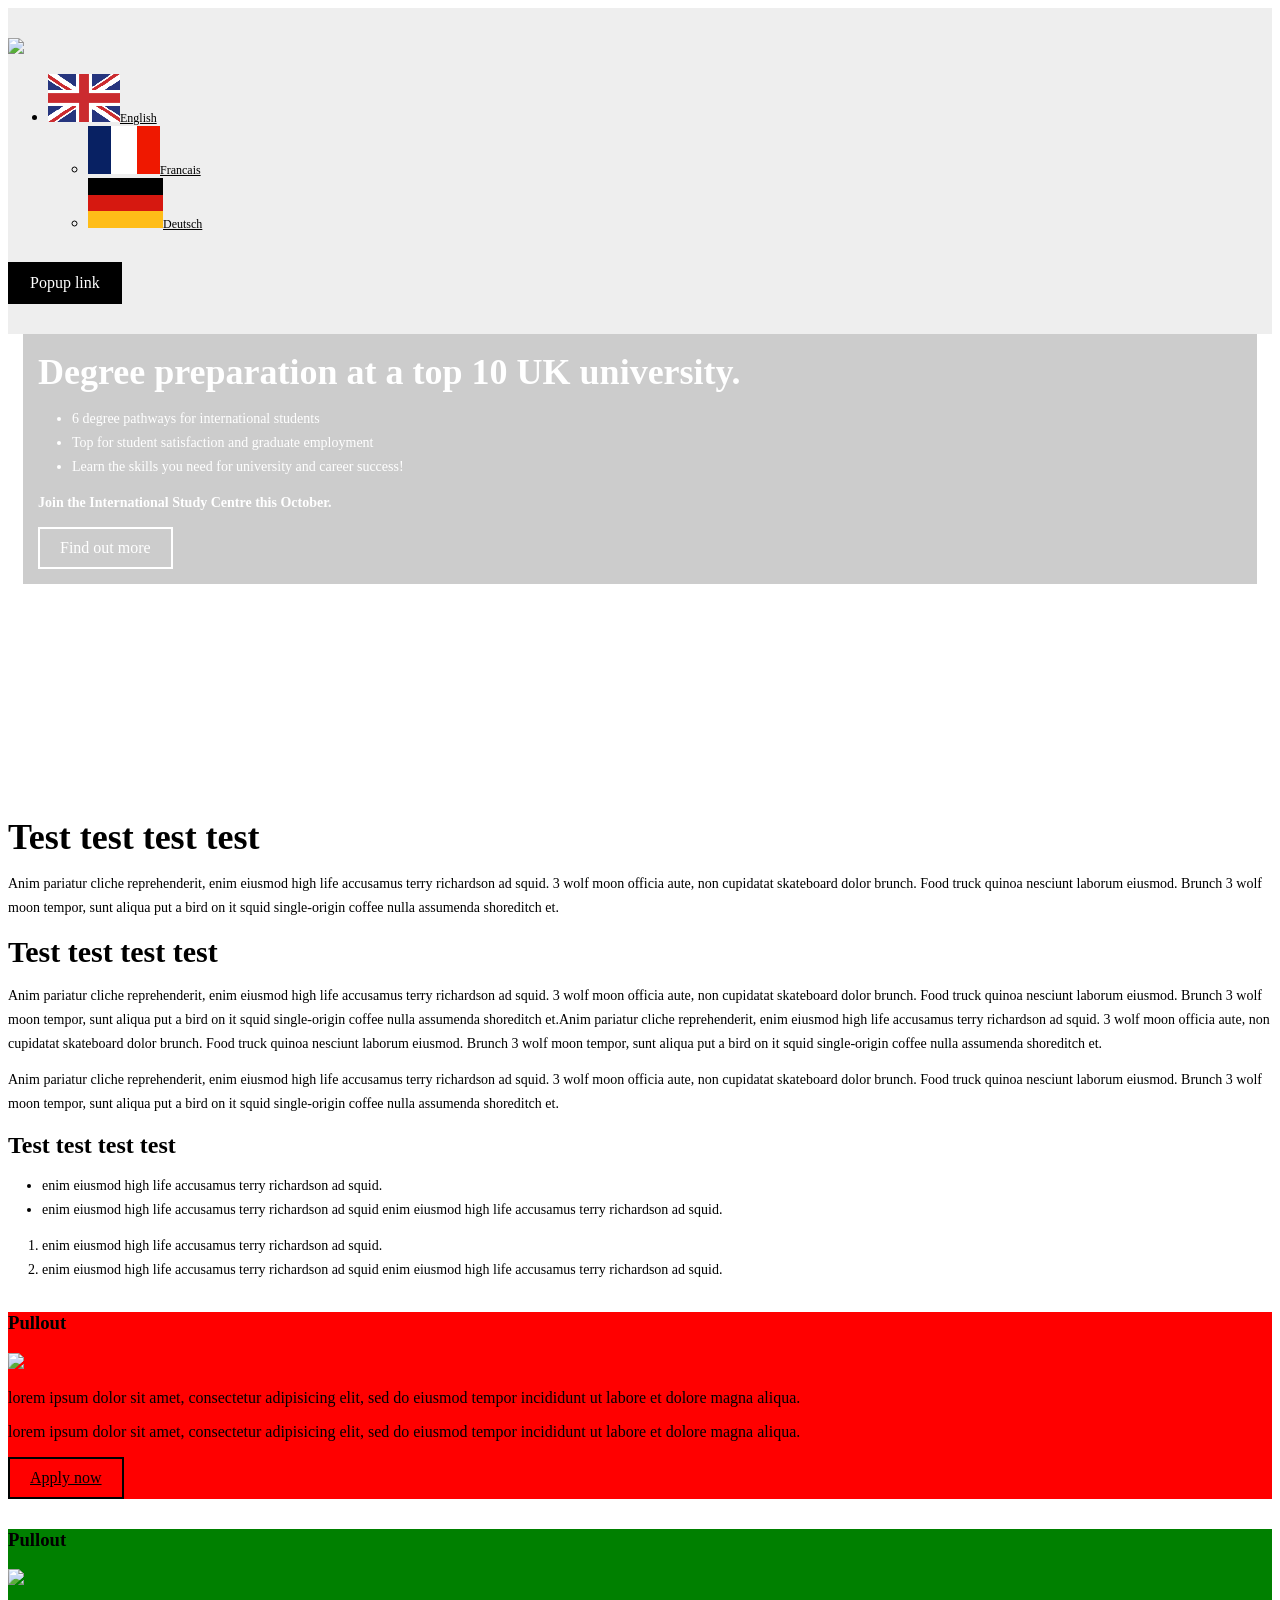
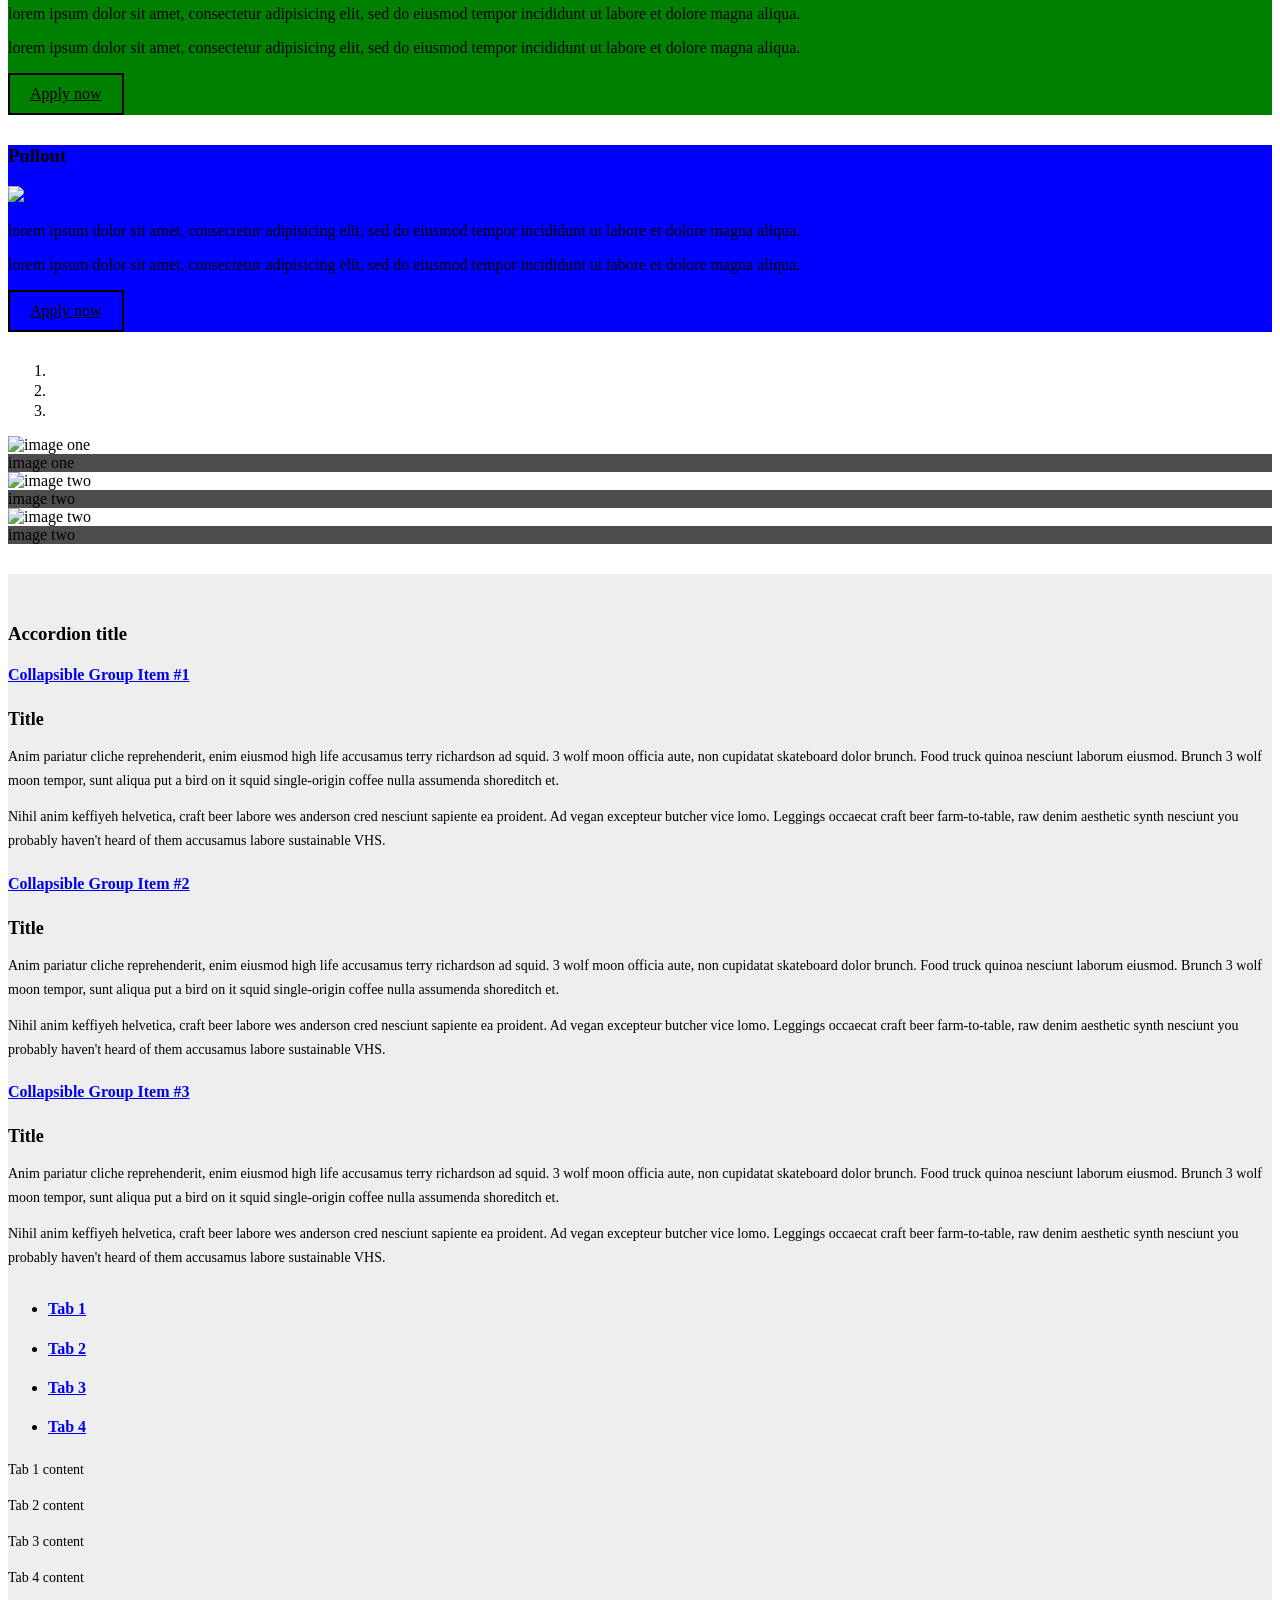
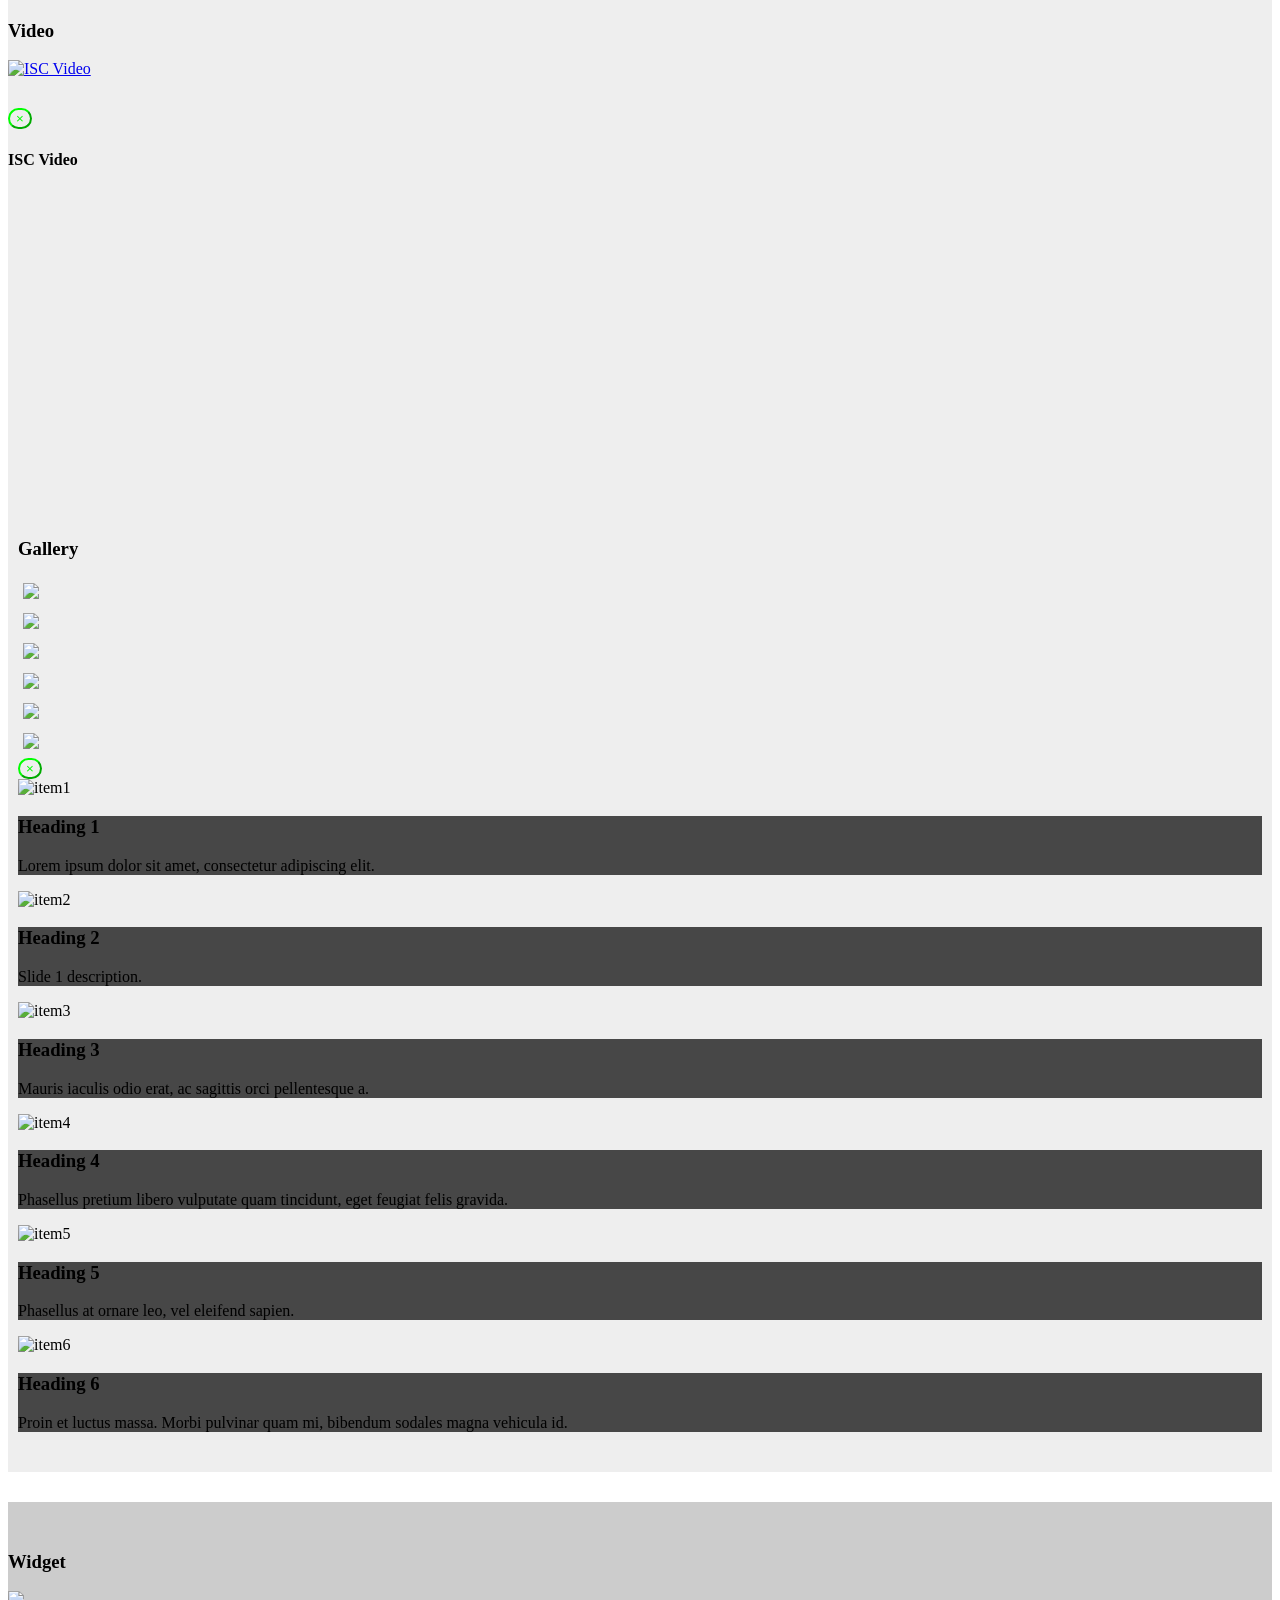
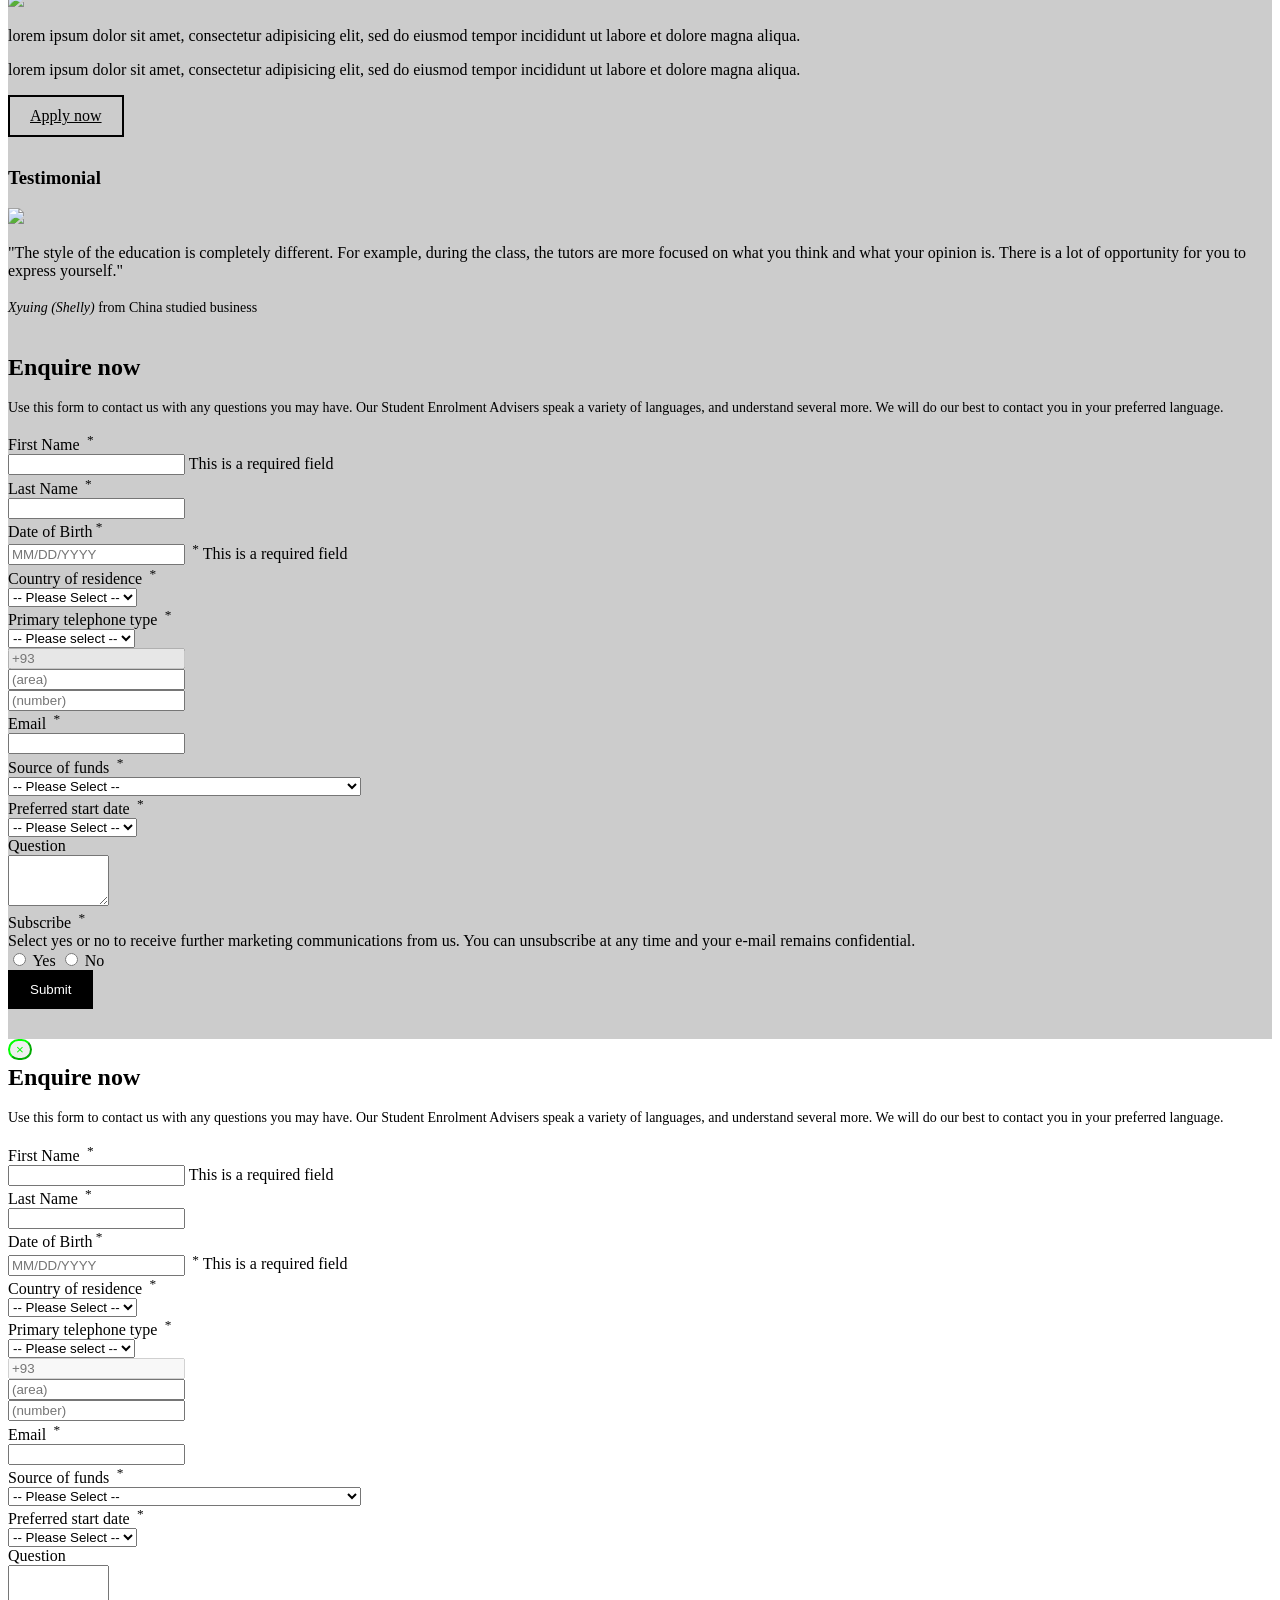
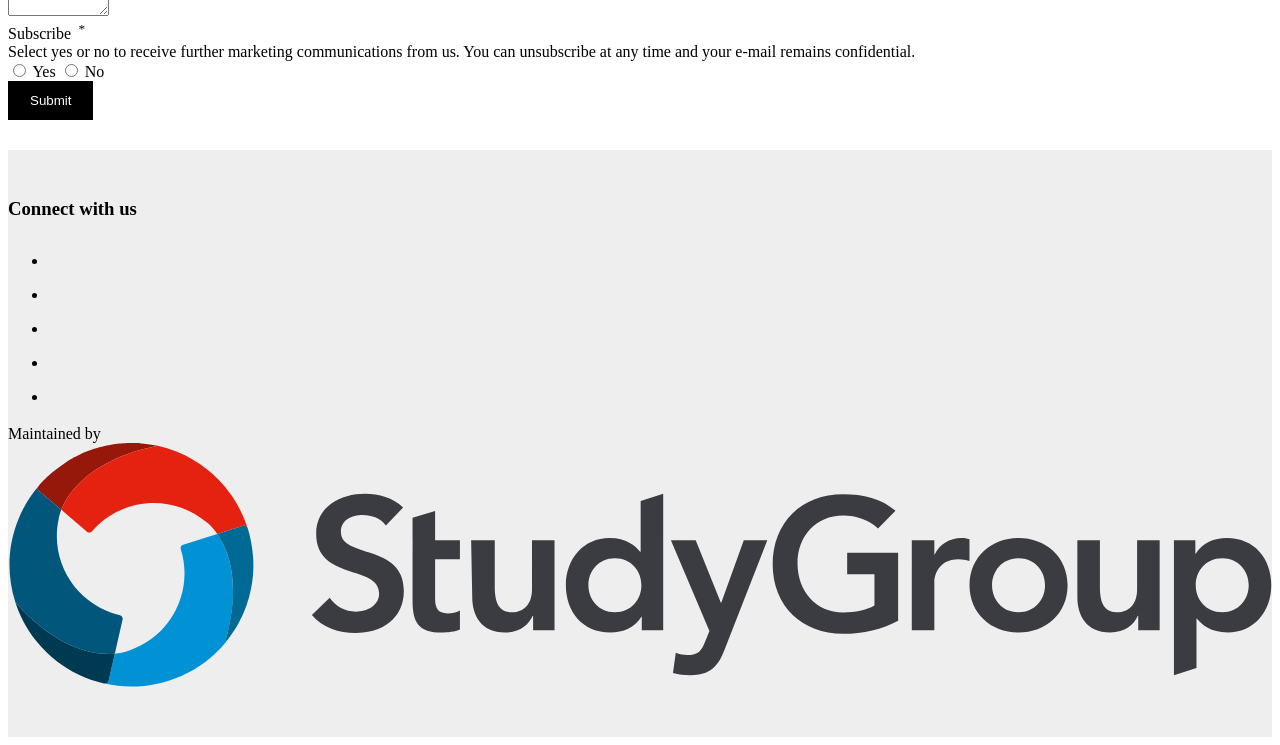
==== html/index.html @ 394cae19 "initial commit initial commit" ====
<!doctype html>
<html lang="en">
    <head>
        <title>University Website Framework</title>
        <meta http-equiv="Content-Type" content="text/html; charset=UTF-8">
        <meta http-equiv="X-UA-Compatible" content="IE=edge">
        <meta name="viewport" content="width=device-width, initial-scale=1.0, maximum-scale=1.0, user-scalable=no" />

        <link rel="shortcut icon" type="image/ico" href="/favicon.ico" />
        <link href="https://rawgit.com/gbunce-studygroup/glp_global/master/html/css/glp_global.css" media="all" rel="stylesheet" />
        <link href="css/glp_brand.css" media="all" rel="stylesheet" />

        <!-- FONT AWESOME -->
        <script src="https://use.fontawesome.com/c82455d3fe.js"></script>

        <!-- HTML5 Shim and Respond.js IE8 support of HTML5 elements and media queries -->
        <!-- WARNING: Respond.js doesn't work if you view the page via file:// -->
        <!--[if lt IE 9]>
          <script src="https://oss.maxcdn.com/libs/html5shiv/3.7.0/html5shiv.js"></script>
          <script src="https://oss.maxcdn.com/libs/respond.js/1.4.2/respond.min.js"></script>
        <![endif]-->
    </head>
    <body>
        <div id="pageBody">



<!-- HEADER COMPONENT START -->
<header>
    <div class="container">
        <div class="row">
            <div class="col-md-6">
                <!-- LOGO COMPONENT START -->
<div class="logo">
    <a href="/">
        <img src="http://placehold.it/250x100">
    </a>
</div>
<!-- LOGO COMPONENT END -->

            </div>
            <div class="col-md-6">
                <!-- LANGUAGE LINKS V2 COMPONENT START -->
<ul class="language_links_v2">
    <li class="dropdown">
        <a href="#" class="dropdown-toggle" data-toggle="dropdown" role="button" aria-expanded="false">
        	<img src="img/flags/eng.gif" alt="">English<span class="caret"></span>
        </a>
        <ul class="dropdown-menu" role="menu">
        	<li><a href="#"><img src="img/flags/fr.gif" alt="">Francais</a></li>
            <li><a href="#"> <img src="img/flags/deu.gif" alt="">Deutsch</a></li>
        </ul>
    </li>
</ul>
<!-- LANGUAGE LINKS V2 COMPONENT END -->
                
                <!--
                <div class="content_box">
                    <div class="button">
                        <a href="#form">Jump link</a>
                    </div>
                </div>
                -->

                <div class="content_box">
                    <div class="button">
                        <a href="#" data-toggle="modal" data-target=".form-popup">
                            Popup link
                        </a>
                    </div>
                </div>

            </div>
    	</div>
    </div>
</header>
<!-- HEADER COMPONENT END -->

<!-- HERO COMPONENT START -->
<div class="hero" style="background-image: url('http://placehold.it/1600x450');"> <!-- BACKGROUND IMAGE ADDED VIA SITECORE  -->
	<div class="container">
		<div class="row">
			<div class="col-md-12">
				<div class="hero_content">

    				<h1>Degree preparation at a top 10 UK university.</h1>
					<ul>
					    <li>6 degree pathways for international students</li>
					    <li>Top for student satisfaction and graduate employment</li>
					    <li>Learn the skills you need for university and career success!</li>
					</ul>
    				<p><strong>Join the International Study Centre this October.</strong></p>
					<div class="button">
					    <a href="#">Find out more</a>
					</div>

    			</div>
    		</div>
    	</div>
	</div>
</div>
<!-- HERO COMPONENT END -->

<div class="section one">
    <div class="container">

        <div class="row">
            <div class="col-md-12">
                <div class="content_box">
                    <h1>Test test test test</h1>
                    <p>Anim pariatur cliche reprehenderit, enim eiusmod high life accusamus terry richardson ad squid. 3 wolf moon officia aute, non cupidatat skateboard dolor brunch. Food truck quinoa nesciunt laborum eiusmod. Brunch 3 wolf moon tempor, sunt aliqua put a bird on it squid single-origin coffee nulla assumenda shoreditch et.</p>
                    <h2>Test test test test</h2>
                    <p>Anim pariatur cliche reprehenderit, enim eiusmod high life accusamus terry richardson ad squid. 3 wolf moon officia aute, non cupidatat skateboard dolor brunch. Food truck quinoa nesciunt laborum eiusmod. Brunch 3 wolf moon tempor, sunt aliqua put a bird on it squid single-origin coffee nulla assumenda shoreditch et.Anim pariatur cliche reprehenderit, enim eiusmod high life accusamus terry richardson ad squid. 3 wolf moon officia aute, non cupidatat skateboard dolor brunch. Food truck quinoa nesciunt laborum eiusmod. Brunch 3 wolf moon tempor, sunt aliqua put a bird on it squid single-origin coffee nulla assumenda shoreditch et.</p>
                    <p>Anim pariatur cliche reprehenderit, enim eiusmod high life accusamus terry richardson ad squid. 3 wolf moon officia aute, non cupidatat skateboard dolor brunch. Food truck quinoa nesciunt laborum eiusmod. Brunch 3 wolf moon tempor, sunt aliqua put a bird on it squid single-origin coffee nulla assumenda shoreditch et.</p>
                    <h3>Test test test test</h3>
                    <ul>
                        <li>enim eiusmod high life accusamus terry richardson ad squid.</li>
                        <li>enim eiusmod high life accusamus terry richardson ad squid enim eiusmod high life accusamus terry richardson ad squid.</li>
                    </ul>
                    <ol>
                        <li>enim eiusmod high life accusamus terry richardson ad squid.</li>
                        <li>enim eiusmod high life accusamus terry richardson ad squid enim eiusmod high life accusamus terry richardson ad squid.</li>
                    </ol>
                </div>
            </div>
        </div>

        <div class="row">
            <div class="col-md-4">
                <!-- WIDGET COMPONENT START -->
<div class="widget pullout">
    
        <h3>Pullout</h3> <!-- Option for content editors to choose heading tag -->
    
    
        <img src="http://placehold.it/720x400">
    
    
        <p>lorem ipsum dolor sit amet, consectetur adipisicing elit, sed do eiusmod tempor incididunt ut labore et dolore magna aliqua.</p> <p>lorem ipsum dolor sit amet, consectetur adipisicing elit, sed do eiusmod tempor incididunt ut labore et dolore magna aliqua.</p>
    
    
        <div class="button">
            <a href="#">Apply now</a>
        </div>
    
</div>
<!-- WIDGET COMPONENT END -->
                    
                    
                    
                    
                    
            </div>
            <div class="col-md-4">
                <!-- WIDGET COMPONENT START -->
<div class="widget pullout option2">
    
        <h3>Pullout</h3> <!-- Option for content editors to choose heading tag -->
    
    
        <img src="http://placehold.it/720x400">
    
    
        <p>lorem ipsum dolor sit amet, consectetur adipisicing elit, sed do eiusmod tempor incididunt ut labore et dolore magna aliqua.</p> <p>lorem ipsum dolor sit amet, consectetur adipisicing elit, sed do eiusmod tempor incididunt ut labore et dolore magna aliqua.</p>
    
    
        <div class="button">
            <a href="#">Apply now</a>
        </div>
    
</div>
<!-- WIDGET COMPONENT END -->
                    
                    
                    
                    
                    
            </div>
            <div class="col-md-4">
                <!-- WIDGET COMPONENT START -->
<div class="widget pullout option3">
    
        <h3>Pullout</h3> <!-- Option for content editors to choose heading tag -->
    
    
        <img src="http://placehold.it/720x400">
    
    
        <p>lorem ipsum dolor sit amet, consectetur adipisicing elit, sed do eiusmod tempor incididunt ut labore et dolore magna aliqua.</p> <p>lorem ipsum dolor sit amet, consectetur adipisicing elit, sed do eiusmod tempor incididunt ut labore et dolore magna aliqua.</p>
    
    
        <div class="button">
            <a href="#">Apply now</a>
        </div>
    
</div>
<!-- WIDGET COMPONENT END -->
                    
                    
                    
                    
                    
            </div>
        </div>
        <div class="row">
            <div class="col-md-12">
                <!-- CAROUSEL COMPONENT START -->
<div id="carousel" class="carousel slide" data-ride="carousel">
    <!-- Indicators -->
    <ol class="carousel-indicators">
        <li data-target="#carousel" data-slide-to="0" class="active"></li>
        <li data-target="#carousel" data-slide-to="1"></li>
        <li data-target="#carousel" data-slide-to="2"></li>
    </ol>

    <!-- Wrapper for slides -->
    <div class="carousel-inner" role="listbox">
        <div class="item active">
            <img src="http://placehold.it/1140x420" alt="image one">
            <div class="carousel-caption"><!-- Richtext field copy -->
                image one
            </div>
        </div>
        <div class="item">
            <img src="http://placehold.it/1140x420" alt="image two">
            <div class="carousel-caption"><!-- Richtext field copy -->
                image two
            </div>
        </div>
        <div class="item">
            <img src="http://placehold.it/1140x420" alt="image two">
            <div class="carousel-caption"><!-- Richtext field copy -->
                image two
            </div>
        </div>
    </div>

    <!-- Controls -->
    <a class="left carousel-control" href="#carousel" role="button" data-slide="prev"></a>
    <a class="right carousel-control" href="#carousel" role="button" data-slide="next"></a>
</div>
<!-- CAROUSEL COMPONENT END -->
            </div>
        </div>        
    </div> <!-- /container -->
</div> <!-- /section_one -->


<div class="section two">
    <div class="container">
        <div class="row">
            <div class="col-md-6">
                <!-- ACCORDION COMPONENT START -->
<div class="accordion">
    <div class="panel-group" role="tablist" aria-multiselectable="true">
        <div class="panel">
            <h3>Accordion title</h3>
            <div class="panel-heading" role="tab" id="headingOne">
                <div class="panel-title">
                    <h4>
                        <a class="collapsed" data-toggle="collapse" data-parent="#accordion" href="#collapseOne" aria-expanded="true" aria-controls="collapseOne">
                            Collapsible Group Item #1
                        </a>
                    </h4>
                </div>
            </div>
            <div id="collapseOne" class="panel-collapse collapse" role="tabpanel" aria-labelledby="headingOne">
                <div class="panel-body">
                    <h4>Title</h4>
                    <p>Anim pariatur cliche reprehenderit, enim eiusmod high life accusamus terry richardson ad squid. 3 wolf moon officia aute, non cupidatat skateboard dolor brunch. Food truck quinoa nesciunt laborum eiusmod. Brunch 3 wolf moon tempor, sunt aliqua put a bird on it squid single-origin coffee nulla assumenda shoreditch et.</p> 
                    <p>Nihil anim keffiyeh helvetica, craft beer labore wes anderson cred nesciunt sapiente ea proident. Ad vegan excepteur butcher vice lomo. Leggings occaecat craft beer farm-to-table, raw denim aesthetic synth nesciunt you probably haven't heard of them accusamus labore sustainable VHS.</p>
                </div>
            </div>
        </div>

        <div class="panel">
            <div class="panel-heading" role="tab" id="headingTwo">
                <div class="panel-title">
                    <h4>
                        <a class="collapsed" data-toggle="collapse" data-parent="#accordion" href="#collapseTwo" aria-expanded="false" aria-controls="collapseTwo">
                            Collapsible Group Item #2
                        </a>
                    </h4>
                </div>
            </div>
            <div id="collapseTwo" class="panel-collapse collapse" role="tabpanel" aria-labelledby="headingTwo">
                <div class="panel-body">
                    <h4>Title</h4>
                    <p>Anim pariatur cliche reprehenderit, enim eiusmod high life accusamus terry richardson ad squid. 3 wolf moon officia aute, non cupidatat skateboard dolor brunch. Food truck quinoa nesciunt laborum eiusmod. Brunch 3 wolf moon tempor, sunt aliqua put a bird on it squid single-origin coffee nulla assumenda shoreditch et.</p> 
                    <p>Nihil anim keffiyeh helvetica, craft beer labore wes anderson cred nesciunt sapiente ea proident. Ad vegan excepteur butcher vice lomo. Leggings occaecat craft beer farm-to-table, raw denim aesthetic synth nesciunt you probably haven't heard of them accusamus labore sustainable VHS.</p>
                </div>
            </div>
        </div>

        <div class="panel">
            <div class="panel-heading" role="tab" id="headingThree">
                <div class="panel-title">
                    <h4>
                        <a class="collapsed" data-toggle="collapse" data-parent="#accordion" href="#collapseThree" aria-expanded="false" aria-controls="collapseThree">
                            Collapsible Group Item #3
                        </a>
                    </h4>
                </div>
            </div>
            <div id="collapseThree" class="panel-collapse collapse" role="tabpanel" aria-labelledby="headingThree">
                <div class="panel-body">
                    <h4>Title</h4>
                    <p>Anim pariatur cliche reprehenderit, enim eiusmod high life accusamus terry richardson ad squid. 3 wolf moon officia aute, non cupidatat skateboard dolor brunch. Food truck quinoa nesciunt laborum eiusmod. Brunch 3 wolf moon tempor, sunt aliqua put a bird on it squid single-origin coffee nulla assumenda shoreditch et.</p> 
                    <p>Nihil anim keffiyeh helvetica, craft beer labore wes anderson cred nesciunt sapiente ea proident. Ad vegan excepteur butcher vice lomo. Leggings occaecat craft beer farm-to-table, raw denim aesthetic synth nesciunt you probably haven't heard of them accusamus labore sustainable VHS.</p>
                </div>
            </div>
        </div>
    </div>
</div>
<!-- ACCORDION COMPONENT END -->
                <!-- TABS COMPONENT START -->
<div class="tab_wrapper">
    <!-- Nav tabs -->
    <ul class="nav nav-tabs" role="tablist">
        <li role="presentation" class="active">
            <h4> <!-- Option for content editors to choose heading tag -->
                <a href="#home" aria-controls="home" role="tab" data-toggle="tab">Tab 1</a>
            </h4>
        </li>
        <li role="presentation">
            <h4> <!-- Option for content editors to choose heading tag -->
                <a href="#1" aria-controls="1" role="tab" data-toggle="tab">Tab 2</a>
            </h4>
        </li>
        <li role="presentation">
            <h4> <!-- Option for content editors to choose heading tag -->
                <a href="#2" aria-controls="2" role="tab" data-toggle="tab">Tab 3</a>
            </h4>
        </li>
        <li role="presentation">
            <h4> <!-- Option for content editors to choose heading tag -->
                <a href="#3" aria-controls="3" role="tab" data-toggle="tab">Tab 4</a>
            </h4>
        </li>
    </ul>
    <!-- Tab panes -->
    <div class="tab-content">
        <div role="tabpanel" class="tab-pane fade in active" id="home">
            <p>Tab 1 content</p> <!-- Richtext field copy -->
        </div>
        <div role="tabpanel" class="tab-pane fade" id="1">
            <p>Tab 2 content</p> <!-- Richtext field copy -->
        </div>
        <div role="tabpanel" class="tab-pane fade" id="2">
            <p>Tab 3 content</p> <!-- Richtext field copy -->
        </div>
        <div role="tabpanel" class="tab-pane fade" id="3">
            <p>Tab 4 content</p> <!-- Richtext field copy -->
        </div>
    </div>
</div>
<!-- TABS COMPONENT END -->
            </div>
            <div class="col-md-6">
                <!-- VIDEO COMPONENT START -->
<div class="video">
	<h3>Video</h3> <!-- Option for content editors to choose heading tag -->
	<a class="video" data-toggle="modal" data-target="#video" title="" href="#">
		<img title="ISC Video" src="http://placehold.it/800x400">
		<div class="playButton"></div>
	</a>
</div>
<!-- Modal -->
<div class="modal fade" id="video" tabindex="-1" role="dialog" aria-hidden="true">
	<div class="modal-dialog">
		<div class="modal-content">
			<div class="modal-header">
				<button type="button" class="close" data-dismiss="modal" aria-hidden="true">&times;</button>
				<h4 class="modal-title" id="myModalLabel">ISC Video</h4>
			</div>
			<div class="modal-body">
				<iframe width="100%" height="315" src="http://www.youtube.com/embed/ufsrgE0BYf0?rel=0" frameborder="0" allowfullscreen></iframe>
			</div>
		</div>
	</div>
</div>
<!-- VIDEO COMPONENT END -->
            </div>
        </div>
        <div class="row">
            <div class="col-md-12">
                <!-- GALLERY COMPONENT START -->
<div class="gallery">
    <h3>Gallery</h3> <!-- Option for content editors to choose heading tag -->
    <div class="row">
        <div class="col-md-6 col-sm-6 col-xs-6">
            <a data-slide-to="0" href="#imageGallery"><img data-target="#galleryModal" data-toggle="modal" src="http://placehold.it/370x260"></a>
        </div>
        <div class="col-md-6 col-sm-6 col-xs-6">
            <a data-slide-to="1" href="#imageGallery"><img data-target="#galleryModal" data-toggle="modal" src="http://placehold.it/370x260"></a>
        </div>
    </div>
    <div class="row">
        <div class="col-md-6 col-sm-6 col-xs-6">
            <a data-slide-to="2" href="#imageGallery"><img data-target="#galleryModal" data-toggle="modal" src="http://placehold.it/370x260"></a>
        </div>
        <div class="col-md-6 col-sm-6 col-xs-6">
            <a data-slide-to="3" href="#imageGallery"><img data-target="#galleryModal" data-toggle="modal" src="http://placehold.it/370x260"></a>
        </div>
    </div>
    <div class="row">
        <div class="col-md-6 col-sm-6 col-xs-6">
            <a data-slide-to="4" href="#imageGallery"><img data-target="#galleryModal" data-toggle="modal" src="http://placehold.it/370x260"></a>
        </div>
        <div class="col-md-6 col-sm-6 col-xs-6">
            <a data-slide-to="5" href="#imageGallery"><img data-target="#galleryModal" data-toggle="modal" src="http://placehold.it/370x260"></a>
        </div>
    </div>
	<div aria-hidden="true" aria-labelledby="myModalLabel" class="modal fade" id="galleryModal" role="dialog" tabindex="-1">
	    <div class="modal-dialog">
	        <div class="modal-content">
				<div class="modal-header">
					<button type="button" class="close" data-dismiss="modal" aria-hidden="true">&times;</button>
				</div>
	            <div class="modal-body">
	                <div class="carousel slide" data-interval="false" id="imageGallery">
	                    <div class="carousel-inner">
	                        <div class="item active">
	                            <img alt="item1" src="http://placehold.it/700x500">
	                            <div class="carousel-caption"><!-- Richtext field copy -->
	                                <h3>Heading 1</h3>
	                                <p>Lorem ipsum dolor sit amet, consectetur adipiscing elit.</p>
	                            </div>
	                        </div>
	                        <div class="item">
	                            <img alt="item2" src="http://placehold.it/700x500">
	                            <div class="carousel-caption"><!-- Richtext field copy -->
	                                <h3>Heading 2</h3>
	                                <p>Slide 1 description.</p>
	                            </div>
	                        </div>
	                        <div class="item">
	                            <img alt="item3" src="http://placehold.it/700x500">
	                            <div class="carousel-caption"><!-- Richtext field copy -->
	                                <h3>Heading 3</h3>
	                                <p>Mauris iaculis odio erat, ac sagittis orci pellentesque a. </p>
	                            </div>
	                        </div>
	                        <div class="item">
	                            <img alt="item4" src="http://placehold.it/700x500">
	                            <div class="carousel-caption"><!-- Richtext field copy -->
	                                <h3>Heading 4</h3>
	                                <p>Phasellus pretium libero vulputate quam tincidunt, eget feugiat felis gravida. </p>
	                            </div>
	                        </div>
	                        <div class="item">
	                            <img alt="item5" src="http://placehold.it/700x500">
	                            <div class="carousel-caption"><!-- Richtext field copy -->
	                                <h3>Heading 5</h3>
	                                <p>Phasellus at ornare leo, vel eleifend sapien. </p>
	                            </div>
	                        </div>
	                        <div class="item">
	                            <img alt="item6" src="http://placehold.it/700x500">
	                            <div class="carousel-caption"><!-- Richtext field copy -->
	                                <h3>Heading 6</h3>
	                                <p>Proin et luctus massa. Morbi pulvinar quam mi, bibendum sodales magna vehicula id. </p>
	                            </div>
	                        </div>
	                    </div> 
	                   <div class="controls">
	                         <a class="left carousel-control" data-slide="prev" href="#imageGallery" role="button"><i class="fa fa-angle-left" aria-hidden="true"></i></a> 
	                         <a class="right carousel-control" data-slide="next" href="#imageGallery" role="button"><i class="fa fa-angle-right" aria-hidden="true"></i></a> 
	                    </div>
	                </div>
	            </div>
	        </div>
	    </div>
	</div>
</div>
<!-- GALLERY COMPONENT END -->


            </div>
        </div>
    </div> <!-- /container -->
</div> <!-- /section_two close -->


<div class="section three">
    <div class="container">
        <div class="row">
            <div class="col-md-6">
                <!-- WIDGET COMPONENT START -->
<div class="widget ">
    
        <h3>Widget</h3> <!-- Option for content editors to choose heading tag -->
    
    
        <img src="http://placehold.it/720x400">
    
    
        <p>lorem ipsum dolor sit amet, consectetur adipisicing elit, sed do eiusmod tempor incididunt ut labore et dolore magna aliqua.</p> <p>lorem ipsum dolor sit amet, consectetur adipisicing elit, sed do eiusmod tempor incididunt ut labore et dolore magna aliqua.</p>
    
    
        <div class="button">
            <a href="#">Apply now</a>
        </div>
    
</div>
<!-- WIDGET COMPONENT END -->
                    
                    
                    
                    
                    
            </div>
            <div class="col-md-6">
                <!-- TESTIMONIAL COMPONENT START -->
<div class="testimonial">
    <h3>Testimonial</h3> <!-- Option for content editors to choose heading tag -->
    <img src="http://placehold.it/720x400">
    <div class="testimonial_content">
        <p>
            "The style of the education is completely different. For example, during the class, the tutors are more focused on what you think and what your opinion is. There is a lot of opportunity for you to express yourself."
        </p>
    </div>
    <div class="testimonial_info">
        <p>
            <em>Xyuing (Shelly)</em>
            from China studied business
        </p>
    </div>
</div>
<!-- TESTIMONIAL COMPONENT END -->
            </div>
        </div>
        <div class="row">
            <div class="col-md-12">
                <div class="form-horizontal" id="form" style="">
    <h3>Enquire now</h3>
    <p>Use this form to contact us with any questions you may have. Our Student Enrolment Advisers speak a variety of languages, and understand several more. We will do our best to contact you in your preferred language.</p>
    <div class="form-group has-error">
        <div class="col-md-5 control-label">
            <label for="firstName">First Name <sup class="required">&nbsp;*</sup></label>
        </div>
        <div class="col-md-7 controls">
            <input class="form-control required invalid" data-bind="field: Model.FirstName" data-sg-unique-elem-seq="1" id="firstName" maxlength="50" type="text">
            <span class="help-block validation-msg">This is a required field</span>
        </div>
    </div>
    <div class="form-group">
        <div class="col-md-5 control-label">
            <label for="lastName">Last Name <sup class="required">&nbsp;*</sup></label>
        </div>
        <div class="col-md-7 controls">
            <input class="form-control required" data-bind="field: Model.LastName" data-sg-unique-elem-seq="2" id="lastName" maxlength="50" type="text">
        </div>
    </div>
    <div class="form-group has-error">
        <div class="col-md-5 control-label">
            <label for="dateOfBirth">Date of Birth<sup class="required">&nbsp;*</sup></label>
        </div>
        <div class="col-md-7 controls">
            <div class="input-group date date-picker">
                <input id="dateOfBirth" name="date_of_birth" data-bind="field: Model.DateOfBirth" class="form-control datepicker required invalid" placeholder="MM/DD/YYYY" data-sg-unique-elem-seq="4" type="text">
                <label for="dateOfBirth" class="input-group-addon btn">
                    <span class="glyphicon glyphicon-calendar"></span>
                    <sup class="required">&nbsp;*</sup>
                </label>
                <span class="help-block validation-msg">This is a required field</span>
            </div>
        </div>
    </div>
    <div class="form-group">
        <div class="col-md-5 control-label">
            <label for="CountryOfResidence">Country of residence <sup class="required">&nbsp;*</sup></label>
        </div>
        <div class="col-md-7 controls">
            <select class="form-control required" data-bind="field: Model.Country, options: $root.ViewBag.Countries, optionsText: 'Name', optionsValue: 'Id', optionsCaption: sg.strings.pleaseSelectCaption" data-sg-unique-elem-seq="9" id="CountryOfResidence">
                <option value="">
                    -- Please Select --
                </option>
            </select>
        </div>
    </div>
    <div class="form-group">
        <div class="col-md-5 control-label">
            <label for="primaryPhoneType">Primary telephone type <sup class="required">&nbsp;*</sup></label>
        </div>
        <div class="col-md-7 controls">
            <select class="form-control required" data-bind="field: Model.PrimaryPhoneType" data-sg-unique-elem-seq="5" id="primaryPhoneType" name="primaryPhoneType">
                <option value="">
                    -- Please select --
                </option>
                <option value="Mobile">
                    Mobile
                </option>
                <option value="Landline">
                    Landline
                </option>
            </select>
        </div>
    </div>
    <div class="form-group" data-bind="visible: Model.PrimaryPhoneType() == 'Landline'" style="">
        <div class="col-md-5">
            <label class="control-label" for="telephoneNumber"></label>
        </div>
        <div class="col-md-7">
            <div class="row">
                <div class="col-sm-2">
                    <input class="form-control" data-bind="field: Model.TelephoneCountryCode" disabled="disabled" id="field-element-58" maxlength="6" type="text" placeholder="+93">
                </div>
                <div class="col-sm-2">
                    <input class="form-control" data-bind="field: Model.AreaCode, disable: Model.PrimaryPhoneType() == 'Mobile'" id="primaryPhoneAreaCode" name="primaryPhoneAreaCode" maxlength="10" placeholder="(area)" title="(area)" type="tel">
                </div>
                <div class="col-sm-8">
                    <input class="form-control required" data-bind="field: Model.TelephoneNumber" id="studentLandline" name="studentLandline" maxlength="30" placeholder="(number)" title="(number)" data-sg-unique-elem-seq="1" type="tel">
                </div>
            </div>
        </div>
    </div>
    <div class="form-group" data-bind="visible: Model.PrimaryPhoneType() == 'Mobile'" style="display:none;">
        <div class="col-md-5">
            <label class="control-label" for="studentMobile"></label>
        </div>
        <div class="col-md-7">
            <div class="row">
                <div class="col-sm-2">
                    <input class="form-control" data-bind="field: Model.TelephoneCountryCode" disabled="disabled" id="field-element-59" maxlength="6" type="text" placeholder="+93">
                </div>
                <div class="col-sm-10">
                    <input class="form-control required" data-bind="field: Model.TelephoneNumber" id="studentMobile" name="studentMobile" maxlength="30" placeholder="(number)" title="(number)" data-sg-unique-elem-seq="2" type="tel">
                </div>
            </div>
        </div>
    </div>
    <div class="form-group">
        <div class="col-md-5 control-label">
            <label for="email">Email <sup class="required">&nbsp;*</sup></label>
        </div>
        <div class="col-md-7 controls">
            <input class="form-control required" data-bind="field: Model.Email" data-sg-unique-elem-seq="3" id="email" maxlength="100" type="text">
        </div>
    </div>
    <div class="form-group">
        <div class="col-md-5 control-label">
            <label for="financialSupport">Source of funds <sup class="required">&nbsp;*</sup></label>
        </div>
        <div class="col-md-7 controls">
            <select class="form-control required" data-bind="field: Model.ResponsibleForFinancialSupport, options: ViewBag.ResponsibleForFinancialSupport, optionsText: 'name', optionsValue: 'value', optionsCaption: sg.strings.pleaseSelectCaption" id="financialSupport" name="financialSupport">
                <option value="">
                    -- Please Select --
                </option>
                <option value="Self or family funded">
                    I am self-funding or family-funded
                </option>
                <option value="Has scholarship or sponsorship">
                    I have a scholarship / sponsorship
                </option>
                <option value="Has sponsorship from government or organisation">
                    I have a sponsorship from a government or organisation
                </option>
                <option value="Expects to get scholarship from elsewhere">
                    I expect to get a scholarship from elsewhere
                </option>
                <option value="Not funded and seeking full scholarship">
                    I have no funding and am seeking a full scholarship
                </option>
            </select>
        </div>
    </div>
    <div class="form-group">
        <div class="col-md-5 control-label">
            <label for="preferredIntake">Preferred start date <sup class="required">&nbsp;*</sup></label>
        </div>
        <div class="col-md-7 controls">
            <select class="form-control required" data-bind="field: Model.PreferredIntake, options: ViewBag.PreferredIntakes, optionsText: 'name', optionsValue: 'value', optionsCaption: sg.strings.pleaseSelectCaption" id="preferredIntake" name="preferredIntake">
                <option value="">
                    -- Please Select --
                </option>
                <option value="Sep 2017">
                    September 2017
                </option>
                <option value="Jan 2018">
                    January 2018
                </option>
                <option value="Unsure">
                    Unsure
                </option>
            </select>
        </div>
    </div>
    <div class="form-group">
        <div class="col-md-5 control-label">
            <label for="question">Question</label>
        </div>
        <div class="col-md-7 controls">
            <textarea class="form-control" cols="10" data-bind="field: Model.Question, valueUpdate: 'afterkeydown'" id="question" maxlength="800" rows="3"></textarea>
        </div>
    </div>
    <div class="form-group">
        <div class="col-md-5 control-label">
            <label for="privacyPolicyYes">
                Subscribe
                <sup class="required">&nbsp;*</sup>
            </label>
        </div>

        <div class="col-md-7 controls">
            <label>
                <span>Select yes or no to receive further marketing communications from us. You can unsubscribe at any time and your e-mail remains confidential.</span>
            </label>
            <div>
                <label class="radio-inline">
                    <input id="privacyPolicyYes" data-bind="field: Model.NewsletterSubscribe" name="privacyPolicy" value="true" class="form-control required" data-sg-unique-elem-seq="4" type="radio">
                    Yes
                </label>
                <label class="radio-inline">
                    <input id="privacyPolicyNo" data-bind="field: Model.NewsletterSubscribe" name="privacyPolicy" value="false" class="form-control required" data-sg-unique-elem-seq="5" type="radio">
                    No
                </label>
            </div>
        </div>
    </div>
    <div class="form-group">
        <div class="col-md-5 control-label"></div>
        <div class="col-md-7 controls">
            <input id="submitEnquiryButton" type="button" value="Submit">
        </div>
    </div>
</div>
                <div aria-hidden="false" class="form-popup modal fade in">
    <div class="modal-dialog">
        <div class="modal-content">
            <div class="modal-body">
                <button class="close" data-dismiss="modal" type="button">×</button>
                <div class="form-horizontal" id="form" style="">
    <h3>Enquire now</h3>
    <p>Use this form to contact us with any questions you may have. Our Student Enrolment Advisers speak a variety of languages, and understand several more. We will do our best to contact you in your preferred language.</p>
    <div class="form-group has-error">
        <div class="col-md-5 control-label">
            <label for="firstName">First Name <sup class="required">&nbsp;*</sup></label>
        </div>
        <div class="col-md-7 controls">
            <input class="form-control required invalid" data-bind="field: Model.FirstName" data-sg-unique-elem-seq="1" id="firstName" maxlength="50" type="text">
            <span class="help-block validation-msg">This is a required field</span>
        </div>
    </div>
    <div class="form-group">
        <div class="col-md-5 control-label">
            <label for="lastName">Last Name <sup class="required">&nbsp;*</sup></label>
        </div>
        <div class="col-md-7 controls">
            <input class="form-control required" data-bind="field: Model.LastName" data-sg-unique-elem-seq="2" id="lastName" maxlength="50" type="text">
        </div>
    </div>
    <div class="form-group has-error">
        <div class="col-md-5 control-label">
            <label for="dateOfBirth">Date of Birth<sup class="required">&nbsp;*</sup></label>
        </div>
        <div class="col-md-7 controls">
            <div class="input-group date date-picker">
                <input id="dateOfBirth" name="date_of_birth" data-bind="field: Model.DateOfBirth" class="form-control datepicker required invalid" placeholder="MM/DD/YYYY" data-sg-unique-elem-seq="4" type="text">
                <label for="dateOfBirth" class="input-group-addon btn">
                    <span class="glyphicon glyphicon-calendar"></span>
                    <sup class="required">&nbsp;*</sup>
                </label>
                <span class="help-block validation-msg">This is a required field</span>
            </div>
        </div>
    </div>
    <div class="form-group">
        <div class="col-md-5 control-label">
            <label for="CountryOfResidence">Country of residence <sup class="required">&nbsp;*</sup></label>
        </div>
        <div class="col-md-7 controls">
            <select class="form-control required" data-bind="field: Model.Country, options: $root.ViewBag.Countries, optionsText: 'Name', optionsValue: 'Id', optionsCaption: sg.strings.pleaseSelectCaption" data-sg-unique-elem-seq="9" id="CountryOfResidence">
                <option value="">
                    -- Please Select --
                </option>
            </select>
        </div>
    </div>
    <div class="form-group">
        <div class="col-md-5 control-label">
            <label for="primaryPhoneType">Primary telephone type <sup class="required">&nbsp;*</sup></label>
        </div>
        <div class="col-md-7 controls">
            <select class="form-control required" data-bind="field: Model.PrimaryPhoneType" data-sg-unique-elem-seq="5" id="primaryPhoneType" name="primaryPhoneType">
                <option value="">
                    -- Please select --
                </option>
                <option value="Mobile">
                    Mobile
                </option>
                <option value="Landline">
                    Landline
                </option>
            </select>
        </div>
    </div>
    <div class="form-group" data-bind="visible: Model.PrimaryPhoneType() == 'Landline'" style="">
        <div class="col-md-5">
            <label class="control-label" for="telephoneNumber"></label>
        </div>
        <div class="col-md-7">
            <div class="row">
                <div class="col-sm-2">
                    <input class="form-control" data-bind="field: Model.TelephoneCountryCode" disabled="disabled" id="field-element-58" maxlength="6" type="text" placeholder="+93">
                </div>
                <div class="col-sm-2">
                    <input class="form-control" data-bind="field: Model.AreaCode, disable: Model.PrimaryPhoneType() == 'Mobile'" id="primaryPhoneAreaCode" name="primaryPhoneAreaCode" maxlength="10" placeholder="(area)" title="(area)" type="tel">
                </div>
                <div class="col-sm-8">
                    <input class="form-control required" data-bind="field: Model.TelephoneNumber" id="studentLandline" name="studentLandline" maxlength="30" placeholder="(number)" title="(number)" data-sg-unique-elem-seq="1" type="tel">
                </div>
            </div>
        </div>
    </div>
    <div class="form-group" data-bind="visible: Model.PrimaryPhoneType() == 'Mobile'" style="display:none;">
        <div class="col-md-5">
            <label class="control-label" for="studentMobile"></label>
        </div>
        <div class="col-md-7">
            <div class="row">
                <div class="col-sm-2">
                    <input class="form-control" data-bind="field: Model.TelephoneCountryCode" disabled="disabled" id="field-element-59" maxlength="6" type="text" placeholder="+93">
                </div>
                <div class="col-sm-10">
                    <input class="form-control required" data-bind="field: Model.TelephoneNumber" id="studentMobile" name="studentMobile" maxlength="30" placeholder="(number)" title="(number)" data-sg-unique-elem-seq="2" type="tel">
                </div>
            </div>
        </div>
    </div>
    <div class="form-group">
        <div class="col-md-5 control-label">
            <label for="email">Email <sup class="required">&nbsp;*</sup></label>
        </div>
        <div class="col-md-7 controls">
            <input class="form-control required" data-bind="field: Model.Email" data-sg-unique-elem-seq="3" id="email" maxlength="100" type="text">
        </div>
    </div>
    <div class="form-group">
        <div class="col-md-5 control-label">
            <label for="financialSupport">Source of funds <sup class="required">&nbsp;*</sup></label>
        </div>
        <div class="col-md-7 controls">
            <select class="form-control required" data-bind="field: Model.ResponsibleForFinancialSupport, options: ViewBag.ResponsibleForFinancialSupport, optionsText: 'name', optionsValue: 'value', optionsCaption: sg.strings.pleaseSelectCaption" id="financialSupport" name="financialSupport">
                <option value="">
                    -- Please Select --
                </option>
                <option value="Self or family funded">
                    I am self-funding or family-funded
                </option>
                <option value="Has scholarship or sponsorship">
                    I have a scholarship / sponsorship
                </option>
                <option value="Has sponsorship from government or organisation">
                    I have a sponsorship from a government or organisation
                </option>
                <option value="Expects to get scholarship from elsewhere">
                    I expect to get a scholarship from elsewhere
                </option>
                <option value="Not funded and seeking full scholarship">
                    I have no funding and am seeking a full scholarship
                </option>
            </select>
        </div>
    </div>
    <div class="form-group">
        <div class="col-md-5 control-label">
            <label for="preferredIntake">Preferred start date <sup class="required">&nbsp;*</sup></label>
        </div>
        <div class="col-md-7 controls">
            <select class="form-control required" data-bind="field: Model.PreferredIntake, options: ViewBag.PreferredIntakes, optionsText: 'name', optionsValue: 'value', optionsCaption: sg.strings.pleaseSelectCaption" id="preferredIntake" name="preferredIntake">
                <option value="">
                    -- Please Select --
                </option>
                <option value="Sep 2017">
                    September 2017
                </option>
                <option value="Jan 2018">
                    January 2018
                </option>
                <option value="Unsure">
                    Unsure
                </option>
            </select>
        </div>
    </div>
    <div class="form-group">
        <div class="col-md-5 control-label">
            <label for="question">Question</label>
        </div>
        <div class="col-md-7 controls">
            <textarea class="form-control" cols="10" data-bind="field: Model.Question, valueUpdate: 'afterkeydown'" id="question" maxlength="800" rows="3"></textarea>
        </div>
    </div>
    <div class="form-group">
        <div class="col-md-5 control-label">
            <label for="privacyPolicyYes">
                Subscribe
                <sup class="required">&nbsp;*</sup>
            </label>
        </div>

        <div class="col-md-7 controls">
            <label>
                <span>Select yes or no to receive further marketing communications from us. You can unsubscribe at any time and your e-mail remains confidential.</span>
            </label>
            <div>
                <label class="radio-inline">
                    <input id="privacyPolicyYes" data-bind="field: Model.NewsletterSubscribe" name="privacyPolicy" value="true" class="form-control required" data-sg-unique-elem-seq="4" type="radio">
                    Yes
                </label>
                <label class="radio-inline">
                    <input id="privacyPolicyNo" data-bind="field: Model.NewsletterSubscribe" name="privacyPolicy" value="false" class="form-control required" data-sg-unique-elem-seq="5" type="radio">
                    No
                </label>
            </div>
        </div>
    </div>
    <div class="form-group">
        <div class="col-md-5 control-label"></div>
        <div class="col-md-7 controls">
            <input id="submitEnquiryButton" type="button" value="Submit">
        </div>
    </div>
</div>
            </div>
        </div>
    </div>
</div>
            </div>
        </div>
    </div> <!-- /container -->
</div> <!-- /section_three close -->


<!-- FOOTER COMPONENT START -->
<footer>
	<div class="container">
	    <div class="row">
	        <div class="col-md-8">
	            <!-- SOCIAL MEDIA COMPONENT START -->
<div class="social_media_wrapper">
	<h3>Connect with us</h3> <!-- Option for content editors to choose heading tag -->
	<ul class="social_media">
		<li><a href="#"><i class="fa fa-facebook" aria-hidden="true"></i></a></li>
		<li><a href="#"><i class="fa fa-twitter" aria-hidden="true"></i></a></li>
		<li><a href="#"><i class="fa fa-instagram" aria-hidden="true"></i></a></li>
		<li><a href="#"><i class="fa fa-linkedin" aria-hidden="true"></i></a></li>
		<li><a href="#"><i class="fa fa-google-plus" aria-hidden="true"></i></a></li>
	</ul>
</div>
<!-- SOCIAL MEDIA COMPONENT END -->
	        </div>
	        <div class="col-md-4">
	            <!-- SG LOGO COMPONENT START -->
<div class="sg_logo">
	<p>
		Maintained by<!-- Richtext field copy --> 
		<a href="http://www.studygroup.com" target="_blank">
			<img src="img/sg_logo_colour.svg">
		</a>
	</p>
</div>
<!-- SG LOGO COMPONENT END -->
	        </div>
	    </div>    
	</div>
</footer>
<!-- FOOTER COMPONENT END -->



            <script src="https://code.jquery.com/jquery-1.7.2.min.js"></script>
            <script src="https://rawgit.com/gbunce-studygroup/glp_global/master/html/js/glp_global.js"></script>
            <script src="js/glp_brand.js"></script>
        </div> <!-- #pageBody close -->
    </body>
</html>
---- html/css/glp_brand.css ----
@font-face {
  font-family: 'font_regular';
  src: url("../fonts/custom_font/regular_font_file_name.eot");
  src: url("../fonts/custom_font/regular_font_file_name.eot#iefix") format("embedded-opentype"), url("../fonts/custom_font/regular_font_file_name.woff") format("woff");
}
@font-face {
  font-family: 'font_bold';
  src: url("../fonts/custom_font/bold_font_file_name.eot");
  src: url("../fonts/custom_font/bold_font_file_name.eot#iefix") format("embedded-opentype"), url("../fonts/custom_font/bold_font_file_name.woff") format("woff");
}
body {
  color: #000;
}

header {
  padding: 30px 0;
  background: #eee;
}
header .col-md-6.affix {
  -webkit-animation-name: slideInDown;
  -moz-animation-name: slideInDown;
  -o-animation-name: slideInDown;
  animation-name: slideInDown;
  -webkit-animation-duration: 1s;
  -moz-animation-duration: 1s;
  -o-animation-duration: 1s;
  animation-duration: 1s;
  -webkit-animation-fill-mode: both;
  -moz-animation-fill-mode: both;
  -o-animation-fill-mode: both;
  animation-fill-mode: both;
  background: #eee;
  box-shadow: 0 0 12px 0 rgba(0, 0, 0, 0.08);
}

.section {
  padding: 30px 0 0 0;
}
.section.one {
  background: #fff;
}
.section.two {
  background: #eee;
}
.section.three {
  background: #ccc;
}

footer {
  padding: 30px 0;
  background: #eee;
}

@-webkit-keyframes slideInDown {
  0% {
    opacity: 0;
    -webkit-transform: translateY(-2000px);
  }
  100% {
    -webkit-transform: translateY(0);
  }
}
@-moz-keyframes slideInDown {
  0% {
    opacity: 0;
    -moz-transform: translateY(-2000px);
  }
  100% {
    -moz-transform: translateY(0);
  }
}
@-o-keyframes slideInDown {
  0% {
    opacity: 0;
    -o-transform: translateY(-2000px);
  }
  100% {
    -o-transform: translateY(0);
  }
}
@keyframes slideInDown {
  0% {
    opacity: 0;
    transform: translateY(-2000px);
  }
  100% {
    transform: translateY(0);
  }
}
.slideInDown {
  -webkit-animation-name: slideInDown;
  -moz-animation-name: slideInDown;
  -o-animation-name: slideInDown;
  animation-name: slideInDown;
}

@-webkit-keyframes slideInUp {
  0% {
    opacity: 0;
    -webkit-transform: translateY(2000px);
  }
  100% {
    -webkit-transform: translateY(0);
  }
}
@-moz-keyframes slideInUp {
  0% {
    opacity: 0;
    -moz-transform: translateY(2000px);
  }
  100% {
    -moz-transform: translateY(0);
  }
}
@-o-keyframes slideInUp {
  0% {
    opacity: 0;
    -o-transform: translateY(2000px);
  }
  100% {
    -o-transform: translateY(0);
  }
}
@keyframes slideInUp {
  0% {
    opacity: 0;
    transform: translateY(2000px);
  }
  100% {
    transform: translateY(0);
  }
}
.slideInUp {
  -webkit-animation-name: slideInUp;
  -moz-animation-name: slideInUp;
  -o-animation-name: slideInUp;
  animation-name: slideInUp;
}

/* ACCORDION COMPONENT */
.accordion {
  margin: 0 0 30px 0;
}
.accordion .panel-group .panel .panel-body h1, .accordion .panel-group .panel .panel-body h2, .accordion .panel-group .panel .panel-body h3, .accordion .panel-group .panel .panel-body h4, .accordion .panel-group .panel .panel-body h5, .accordion .panel-group .panel .panel-body h6, .accordion .panel-group .panel .panel-body p, .accordion .panel-group .panel .panel-body ul, .accordion .panel-group .panel .panel-body ol {
  margin: 0 0 12px 0;
}
.accordion .panel-group .panel .panel-body h1 {
  font-size: 36px;
  line-height: 46px;
}
.accordion .panel-group .panel .panel-body h2 {
  font-size: 30px;
  line-height: 40px;
}
.accordion .panel-group .panel .panel-body h3 {
  font-size: 24px;
  line-height: 34px;
}
.accordion .panel-group .panel .panel-body h4 {
  font-size: 18px;
  line-height: 28px;
}
.accordion .panel-group .panel .panel-body h5 {
  font-size: 14px;
  line-height: 24px;
}
.accordion .panel-group .panel .panel-body h6 {
  font-size: 12px;
  line-height: 22px;
}
.accordion .panel-group .panel .panel-body p, .accordion .panel-group .panel .panel-body ul, .accordion .panel-group .panel .panel-body ol {
  font-size: 14px;
  line-height: 24px;
}
.accordion .panel-group .panel .panel-body ul, .accordion .panel-group .panel .panel-body ol {
  padding: 0 0 0 34px;
}
.accordion .panel-group .panel .panel-body a {
  color: lime;
  text-decoration: none;
}
.accordion .panel-group .panel .panel-body a:hover, .accordion .panel-group .panel .panel-body a:active, .accordion .panel-group .panel .panel-body a:focus {
  color: lime;
  text-decoration: underline;
}
.accordion .panel-group .panel .panel-body table tr {
  border-bottom: 1px solid #eee;
}
.accordion .panel-group .panel .panel-body table tr:nth-child(odd) {
  background: #eee;
}
.accordion .panel-group .panel .panel-body table tr th {
  color: #fff;
  background: #000;
}
.accordion .panel-group .panel .panel-body table.unstyled tr {
  border-bottom: 0;
}
.accordion .panel-group .panel .panel-body table.unstyled tr th {
  color: #000;
  background: none;
}
.accordion .panel-group .panel .panel-body .table_overflow {
  width: 100%;
  overflow-x: scroll;
}

/* CAROUSEL COMPONENT */
.carousel {
  margin: 0 0 30px 0;
}
.carousel .carousel-indicators li {
  margin: 2px;
}
.carousel .carousel-inner .item .carousel-caption {
  background: rgba(0, 0, 0, 0.7);
}

@media (max-width: 991px) {
  .carousel {
    margin: 0 0 30px 0;
  }
  .carousel .carousel-inner .item .carousel-caption {
    background: black;
  }
}
/* CONTENT BOX COMPONENT */
.content_box h1, .content_box h2, .content_box h3, .content_box h4, .content_box h5, .content_box h6, .content_box p, .content_box ul, .content_box ol {
  margin: 0 0 12px 0;
}
.content_box h1 {
  font-size: 36px;
  line-height: 46px;
}
.content_box h2 {
  font-size: 30px;
  line-height: 40px;
}
.content_box h3 {
  font-size: 24px;
  line-height: 34px;
}
.content_box h4 {
  font-size: 18px;
  line-height: 28px;
}
.content_box h5 {
  font-size: 14px;
  line-height: 24px;
}
.content_box h6 {
  font-size: 12px;
  line-height: 22px;
}
.content_box p, .content_box ul, .content_box ol {
  font-size: 14px;
  line-height: 24px;
}
.content_box ul, .content_box ol {
  padding: 0 0 0 34px;
}
.content_box a {
  color: lime;
  text-decoration: none;
}
.content_box a:hover, .content_box a:active, .content_box a:focus {
  color: lime;
  text-decoration: underline;
}
.content_box table tr {
  border-bottom: 1px solid #eee;
}
.content_box table tr:nth-child(odd) {
  background: #eee;
}
.content_box table tr th {
  color: #fff;
  background: #000;
}
.content_box table.unstyled tr {
  border-bottom: 0;
}
.content_box table.unstyled tr th {
  color: #000;
  background: none;
}
.content_box .table_overflow {
  width: 100%;
  overflow-x: scroll;
}
.section .content_box {
  margin: 0 0 30px 0;
}
.content_box .button a {
  border-style: solid;
  display: inline-block;
  text-align: center;
  padding: 10px 20px;
  -webkit-transition: all 0.4s ease;
  -moz-transition: all 0.4s ease;
  -ms-transition: all 0.4s ease;
  -o-transition: all 0.4s ease;
  transition: all 0.4s ease;
  background: #000;
  color: #fff;
  border: 2px solid #000;
}
.content_box .button a:active, .content_box .button a:focus {
  text-decoration: none;
  outline: 0;
}
.content_box .button a:hover {
  text-decoration: none;
  background: none;
  color: #000;
}

/* COOKIE BAR COMPONENT */
.cookie-bar {
  -webkit-animation-name: slideInUp;
  -moz-animation-name: slideInUp;
  -o-animation-name: slideInUp;
  animation-name: slideInUp;
  -webkit-animation-duration: 1s;
  -moz-animation-duration: 1s;
  -o-animation-duration: 1s;
  animation-duration: 1s;
  -webkit-animation-fill-mode: both;
  -moz-animation-fill-mode: both;
  -o-animation-fill-mode: both;
  animation-fill-mode: both;
  box-shadow: 0 0 12px 0 rgba(0, 0, 0, 0.08);
}
.cookie-bar .cookie-inner .col-a a.cookie {
  color: lime;
}
.cookie-bar .cookie-inner .col-a a.cookie:hover, .cookie-bar .cookie-inner .col-a a.cookie:active, .cookie-bar .cookie-inner .col-a a.cookie:focus {
  color: lime;
}
.cookie-bar .cookie-inner .col-b a.cookie-btn {
  border-style: solid;
  display: inline-block;
  text-align: center;
  padding: 10px 20px;
  -webkit-transition: all 0.4s ease;
  -moz-transition: all 0.4s ease;
  -ms-transition: all 0.4s ease;
  -o-transition: all 0.4s ease;
  transition: all 0.4s ease;
  background: none;
  color: #000;
  border: 2px solid #000;
}
.cookie-bar .cookie-inner .col-b a.cookie-btn:active, .cookie-bar .cookie-inner .col-b a.cookie-btn:focus {
  text-decoration: none;
  outline: 0;
}
.cookie-bar .cookie-inner .col-b a.cookie-btn:hover {
  text-decoration: none;
  background: #000;
  color: #fff;
}

/* FOOTER LINKS */
/* ENQUIRY FORM COMPONENT */
.form-horizontal h1, .form-horizontal h2, .form-horizontal h3, .form-horizontal h4, .form-horizontal h5, .form-horizontal h6, .form-horizontal p, .form-horizontal ul, .form-horizontal ol {
  margin: 0 0 12px 0;
}
.form-horizontal h1 {
  font-size: 36px;
  line-height: 46px;
}
.form-horizontal h2 {
  font-size: 30px;
  line-height: 40px;
}
.form-horizontal h3 {
  font-size: 24px;
  line-height: 34px;
}
.form-horizontal h4 {
  font-size: 18px;
  line-height: 28px;
}
.form-horizontal h5 {
  font-size: 14px;
  line-height: 24px;
}
.form-horizontal h6 {
  font-size: 12px;
  line-height: 22px;
}
.form-horizontal p, .form-horizontal ul, .form-horizontal ol {
  font-size: 14px;
  line-height: 24px;
}
.form-horizontal ul, .form-horizontal ol {
  padding: 0 0 0 34px;
}
.form-horizontal a {
  color: lime;
  text-decoration: none;
}
.form-horizontal a:hover, .form-horizontal a:active, .form-horizontal a:focus {
  color: lime;
  text-decoration: underline;
}
.form-horizontal table tr {
  border-bottom: 1px solid #eee;
}
.form-horizontal table tr:nth-child(odd) {
  background: #eee;
}
.form-horizontal table tr th {
  color: #fff;
  background: #000;
}
.form-horizontal table.unstyled tr {
  border-bottom: 0;
}
.form-horizontal table.unstyled tr th {
  color: #000;
  background: none;
}
.form-horizontal .table_overflow {
  width: 100%;
  overflow-x: scroll;
}
.form-horizontal .form-group .controls .date-picker .input-group-addon {
  color: #000;
}

#submitEnquiryButton {
  border-style: solid;
  display: inline-block;
  text-align: center;
  padding: 10px 20px;
  -webkit-transition: all 0.4s ease;
  -moz-transition: all 0.4s ease;
  -ms-transition: all 0.4s ease;
  -o-transition: all 0.4s ease;
  transition: all 0.4s ease;
  background: #000;
  color: #fff;
  border: 2px solid #000;
  margin: 0 0 30px 0;
}
#submitEnquiryButton:active, #submitEnquiryButton:focus {
  text-decoration: none;
  outline: 0;
}
#submitEnquiryButton:hover {
  text-decoration: none;
  background: none;
  color: #000;
}
#submitEnquiryButton:after {
  font-family: 'Glyphicons Halflings';
  font-size: 12px;
  content: "\e080";
  margin: 0 0 0 7px;
}

.modal.form-popup {
  background: #fff;
}

.datepicker .datepicker-days .table-condensed thead tr th.prev, .datepicker .datepicker-days .table-condensed thead tr th.next, .datepicker .datepicker-days .table-condensed thead tr th.dow,
.datepicker .datepicker-months .table-condensed thead tr th.prev,
.datepicker .datepicker-months .table-condensed thead tr th.next,
.datepicker .datepicker-months .table-condensed thead tr th.dow,
.datepicker .datepicker-years .table-condensed thead tr th.prev,
.datepicker .datepicker-years .table-condensed thead tr th.next,
.datepicker .datepicker-years .table-condensed thead tr th.dow {
  color: #000;
}
.datepicker .datepicker-days .table-condensed tbody tr td.day.active,
.datepicker .datepicker-months .table-condensed tbody tr td.day.active,
.datepicker .datepicker-years .table-condensed tbody tr td.day.active {
  background: #000;
}
.datepicker .datepicker-days .table-condensed tbody tr td.day.active:hover,
.datepicker .datepicker-months .table-condensed tbody tr td.day.active:hover,
.datepicker .datepicker-years .table-condensed tbody tr td.day.active:hover {
  background: #000;
}
.datepicker .datepicker-days .table-condensed tbody tr td.day.old,
.datepicker .datepicker-months .table-condensed tbody tr td.day.old,
.datepicker .datepicker-years .table-condensed tbody tr td.day.old {
  color: gray;
}
.datepicker .datepicker-days .table-condensed tbody tr td.day:hover,
.datepicker .datepicker-months .table-condensed tbody tr td.day:hover,
.datepicker .datepicker-years .table-condensed tbody tr td.day:hover {
  background: #eee;
}
.datepicker .datepicker-days .table-condensed tbody tr td span.month.active,
.datepicker .datepicker-days .table-condensed tbody tr td span.year.active,
.datepicker .datepicker-months .table-condensed tbody tr td span.month.active,
.datepicker .datepicker-months .table-condensed tbody tr td span.year.active,
.datepicker .datepicker-years .table-condensed tbody tr td span.month.active,
.datepicker .datepicker-years .table-condensed tbody tr td span.year.active {
  background: #000;
}
.datepicker .datepicker-days .table-condensed tbody tr td span.month.active:hover,
.datepicker .datepicker-days .table-condensed tbody tr td span.year.active:hover,
.datepicker .datepicker-months .table-condensed tbody tr td span.month.active:hover,
.datepicker .datepicker-months .table-condensed tbody tr td span.year.active:hover,
.datepicker .datepicker-years .table-condensed tbody tr td span.month.active:hover,
.datepicker .datepicker-years .table-condensed tbody tr td span.year.active:hover {
  background: #000;
}
.datepicker .datepicker-days .table-condensed tbody tr td span.month:hover,
.datepicker .datepicker-days .table-condensed tbody tr td span.year:hover,
.datepicker .datepicker-months .table-condensed tbody tr td span.month:hover,
.datepicker .datepicker-months .table-condensed tbody tr td span.year:hover,
.datepicker .datepicker-years .table-condensed tbody tr td span.month:hover,
.datepicker .datepicker-years .table-condensed tbody tr td span.year:hover {
  background: #eee;
}

/* GALLERY COMPONENT */
.gallery {
  margin: 0 0 30px 0;
  padding: 10px;
  /* GALLERY LIGHTBOX */
}
.gallery .row .col-md-6, .gallery .row .col-sm-6, .gallery .row .col-xs-6 {
  padding: 5px;
}
.gallery .row .col-md-6 a:after, .gallery .row .col-sm-6 a:after, .gallery .row .col-xs-6 a:after {
  color: #fff;
  -webkit-transition: all 0.4s ease;
  -moz-transition: all 0.4s ease;
  -ms-transition: all 0.4s ease;
  -o-transition: all 0.4s ease;
  transition: all 0.4s ease;
  background: rgba(0, 0, 0, 0.2);
}
.gallery .row .col-md-6 a:hover:after, .gallery .row .col-sm-6 a:hover:after, .gallery .row .col-xs-6 a:hover:after {
  background: rgba(0, 0, 0, 0.1);
}
.col-md-6 .gallery, .col-md-5 .gallery, .col-md-4 .gallery, .col-md-3 .gallery, .col-md-2 .gallery {
  padding: 10px;
  margin: 0 0 30px 0;
}
.col-md-6 .gallery .row .col-md-6, .col-md-6 .gallery .row .col-sm-6, .col-md-6 .gallery .row .col-xs-6, .col-md-5 .gallery .row .col-md-6, .col-md-5 .gallery .row .col-sm-6, .col-md-5 .gallery .row .col-xs-6, .col-md-4 .gallery .row .col-md-6, .col-md-4 .gallery .row .col-sm-6, .col-md-4 .gallery .row .col-xs-6, .col-md-3 .gallery .row .col-md-6, .col-md-3 .gallery .row .col-sm-6, .col-md-3 .gallery .row .col-xs-6, .col-md-2 .gallery .row .col-md-6, .col-md-2 .gallery .row .col-sm-6, .col-md-2 .gallery .row .col-xs-6 {
  padding: 5px;
}
.gallery .modal .modal-dialog .modal-content .modal-body {
  /* GALLERY CAROUSEL COMPONENT */
}
.gallery .modal .modal-dialog .modal-content .modal-body .carousel .carousel-inner .item .carousel-caption {
  color: #000;
}
.gallery .modal .modal-dialog .modal-content .modal-body .carousel .carousel-control i {
  color: lime;
  -webkit-transition: all 0.4s ease;
  -moz-transition: all 0.4s ease;
  -ms-transition: all 0.4s ease;
  -o-transition: all 0.4s ease;
  transition: all 0.4s ease;
}
.gallery .modal .modal-dialog .modal-content .modal-body .carousel .carousel-control:hover i {
  color: lime;
}

/* HERO COMPONENT */
.hero {
  height: 450px;
}
.section .hero {
  margin: 0 0 30px 0;
}
.hero:after {
  background: rgba(0, 0, 0, 0.2);
}
.hero .container {
  width: none;
}
.hero .container [class*=col] .hero_content {
  margin-left: 15px;
  margin-right: 15px;
}
.hero .container.position_left .row {
  margin-left: 0;
}
.hero .container.position_right .row {
  margin-right: 0;
}
.hero .container.position_left .row [class*=col], .hero .container.position_right .row [class*=col] {
  background: rgba(0, 0, 0, 0.2);
}
.hero .container [class*=col] .hero_content {
  background: rgba(0, 0, 0, 0.2);
  padding: 15px;
  margin-bottom: 30px;
}
.hero .container [class*=col] .hero_content h1, .hero .container [class*=col] .hero_content h2, .hero .container [class*=col] .hero_content h3, .hero .container [class*=col] .hero_content h4, .hero .container [class*=col] .hero_content h5, .hero .container [class*=col] .hero_content h6, .hero .container [class*=col] .hero_content p, .hero .container [class*=col] .hero_content ul, .hero .container [class*=col] .hero_content ol {
  margin: 0 0 12px 0;
}
.hero .container [class*=col] .hero_content h1 {
  font-size: 36px;
  line-height: 46px;
}
.hero .container [class*=col] .hero_content h2 {
  font-size: 30px;
  line-height: 40px;
}
.hero .container [class*=col] .hero_content h3 {
  font-size: 24px;
  line-height: 34px;
}
.hero .container [class*=col] .hero_content h4 {
  font-size: 18px;
  line-height: 28px;
}
.hero .container [class*=col] .hero_content h5 {
  font-size: 14px;
  line-height: 24px;
}
.hero .container [class*=col] .hero_content h6 {
  font-size: 12px;
  line-height: 22px;
}
.hero .container [class*=col] .hero_content p, .hero .container [class*=col] .hero_content ul, .hero .container [class*=col] .hero_content ol {
  font-size: 14px;
  line-height: 24px;
}
.hero .container [class*=col] .hero_content ul, .hero .container [class*=col] .hero_content ol {
  padding: 0 0 0 34px;
}
.hero .container [class*=col] .hero_content a {
  color: lime;
  text-decoration: none;
}
.hero .container [class*=col] .hero_content a:hover, .hero .container [class*=col] .hero_content a:active, .hero .container [class*=col] .hero_content a:focus {
  color: lime;
  text-decoration: underline;
}
.hero .container [class*=col] .hero_content table tr {
  border-bottom: 1px solid #eee;
}
.hero .container [class*=col] .hero_content table tr:nth-child(odd) {
  background: #eee;
}
.hero .container [class*=col] .hero_content table tr th {
  color: #fff;
  background: #000;
}
.hero .container [class*=col] .hero_content table.unstyled tr {
  border-bottom: 0;
}
.hero .container [class*=col] .hero_content table.unstyled tr th {
  color: #000;
  background: none;
}
.hero .container [class*=col] .hero_content .table_overflow {
  width: 100%;
  overflow-x: scroll;
}
.hero .container [class*=col] .hero_content h1, .hero .container [class*=col] .hero_content h2, .hero .container [class*=col] .hero_content h3, .hero .container [class*=col] .hero_content h4, .hero .container [class*=col] .hero_content h5, .hero .container [class*=col] .hero_content h6, .hero .container [class*=col] .hero_content p, .hero .container [class*=col] .hero_content ul, .hero .container [class*=col] .hero_content ol, .hero .container [class*=col] .hero_content small {
  color: #fff;
}
.hero .container [class*=col] .hero_content .button a {
  border-style: solid;
  display: inline-block;
  text-align: center;
  padding: 10px 20px;
  -webkit-transition: all 0.4s ease;
  -moz-transition: all 0.4s ease;
  -ms-transition: all 0.4s ease;
  -o-transition: all 0.4s ease;
  transition: all 0.4s ease;
  background: none;
  color: #000;
  border: 2px solid #000;
  background: auto;
  color: #fff;
  border-width: auto;
  border-color: #fff;
  border-radius: auto;
}
.hero .container [class*=col] .hero_content .button a:active, .hero .container [class*=col] .hero_content .button a:focus {
  text-decoration: none;
  outline: 0;
}
.hero .container [class*=col] .hero_content .button a:hover {
  text-decoration: none;
  background: #000;
  color: #fff;
}
.hero .container [class*=col] .hero_content .button a:hover, .hero .container [class*=col] .hero_content .button a:active, .hero .container [class*=col] .hero_content .button a:focus {
  background: #fff;
  color: #000;
  border-color: #fff;
}

@media (max-width: 991px) {
  .hero {
    max-width: 1600px;
    margin: 0 auto;
    min-height: auto;
    height: auto;
    background-size: 170%;
    background-color: black;
  }
  .hero .image_size_placeholder {
    background: rgba(0, 0, 0, 0.2);
    padding: 47.92332% 0 0;
  }
  .hero .container .row [class*=col] .hero_content,
  .hero .container.position_left .row [class*=col] .hero_content,
  .hero .container.position_right .row [class*=col] .hero_content {
    background: black;
    padding: 20px;
  }
  .hero .container.position_left .row {
    margin-left: -15px;
  }
  .hero .container.position_right .row {
    margin-right: -15px;
  }
  .hero .container [class*=col] .hero_content {
    margin-bottom: 0;
  }
}
/* LANGUAGE LINKS COMPONENT */
.language_links_v2 {
  margin-bottom: 30px;
}
.language_links_v2 li a {
  color: #000;
  font-size: 12px;
}
.language_links_v2 li a:hover, .language_links_v2 li a:active, .language_links_v2 li a:focus {
  color: #000;
}
.language_links_v2 li ul li a, .language_links_v2 li ul li a:hover {
  color: #000;
}

/* MAIN LOGO COMPONENT */
.logo {
  margin: 0;
}
.logo img {
  max-width: none;
}

@media (max-width: 991px) {
  .logo {
    margin: 0 0 20px 0;
  }
}
/* MAP COMPONENT */
.map {
  margin: 0 0 30px 0;
}

/* SG LOGO COMPONENT */
/* SOCIAL MEDIA COMPONENT */
.social_media_wrapper .social_media li {
  margin-right: 15px;
}
.social_media_wrapper .social_media li a {
  font-size: 30px;
  -webkit-transition: all 0.4s ease;
  -moz-transition: all 0.4s ease;
  -ms-transition: all 0.4s ease;
  -o-transition: all 0.4s ease;
  transition: all 0.4s ease;
}
.social_media_wrapper .social_media li a:hover, .social_media_wrapper .social_media li a:active, .social_media_wrapper .social_media li a:focus {
  opacity: 0.8;
}

@media (max-width: 991px) {
  .social_media_wrapper {
    margin: 0 0 30px 0;
  }
  .social_media_wrapper .social_media li {
    margin: 0 7px;
  }
}
/* TABS WIDGET COMPONENT */
.tab_wrapper {
  margin: 0 0 30px 0;
}
.tab_wrapper .tab-content .tab-pane h1, .tab_wrapper .tab-content .tab-pane h2, .tab_wrapper .tab-content .tab-pane h3, .tab_wrapper .tab-content .tab-pane h4, .tab_wrapper .tab-content .tab-pane h5, .tab_wrapper .tab-content .tab-pane h6, .tab_wrapper .tab-content .tab-pane p, .tab_wrapper .tab-content .tab-pane ul, .tab_wrapper .tab-content .tab-pane ol {
  margin: 0 0 12px 0;
}
.tab_wrapper .tab-content .tab-pane h1 {
  font-size: 36px;
  line-height: 46px;
}
.tab_wrapper .tab-content .tab-pane h2 {
  font-size: 30px;
  line-height: 40px;
}
.tab_wrapper .tab-content .tab-pane h3 {
  font-size: 24px;
  line-height: 34px;
}
.tab_wrapper .tab-content .tab-pane h4 {
  font-size: 18px;
  line-height: 28px;
}
.tab_wrapper .tab-content .tab-pane h5 {
  font-size: 14px;
  line-height: 24px;
}
.tab_wrapper .tab-content .tab-pane h6 {
  font-size: 12px;
  line-height: 22px;
}
.tab_wrapper .tab-content .tab-pane p, .tab_wrapper .tab-content .tab-pane ul, .tab_wrapper .tab-content .tab-pane ol {
  font-size: 14px;
  line-height: 24px;
}
.tab_wrapper .tab-content .tab-pane ul, .tab_wrapper .tab-content .tab-pane ol {
  padding: 0 0 0 34px;
}
.tab_wrapper .tab-content .tab-pane a {
  color: lime;
  text-decoration: none;
}
.tab_wrapper .tab-content .tab-pane a:hover, .tab_wrapper .tab-content .tab-pane a:active, .tab_wrapper .tab-content .tab-pane a:focus {
  color: lime;
  text-decoration: underline;
}
.tab_wrapper .tab-content .tab-pane table tr {
  border-bottom: 1px solid #eee;
}
.tab_wrapper .tab-content .tab-pane table tr:nth-child(odd) {
  background: #eee;
}
.tab_wrapper .tab-content .tab-pane table tr th {
  color: #fff;
  background: #000;
}
.tab_wrapper .tab-content .tab-pane table.unstyled tr {
  border-bottom: 0;
}
.tab_wrapper .tab-content .tab-pane table.unstyled tr th {
  color: #000;
  background: none;
}
.tab_wrapper .tab-content .tab-pane .table_overflow {
  width: 100%;
  overflow-x: scroll;
}

/* TESTIMONIAL COMPONENT */
.testimonial {
  margin: 0 0 30px 0;
}
.testimonial .testimonial_info h1, .testimonial .testimonial_info h2, .testimonial .testimonial_info h3, .testimonial .testimonial_info h4, .testimonial .testimonial_info h5, .testimonial .testimonial_info h6, .testimonial .testimonial_info p, .testimonial .testimonial_info ul, .testimonial .testimonial_info ol {
  margin: 0 0 12px 0;
}
.testimonial .testimonial_info h1 {
  font-size: 36px;
  line-height: 46px;
}
.testimonial .testimonial_info h2 {
  font-size: 30px;
  line-height: 40px;
}
.testimonial .testimonial_info h3 {
  font-size: 24px;
  line-height: 34px;
}
.testimonial .testimonial_info h4 {
  font-size: 18px;
  line-height: 28px;
}
.testimonial .testimonial_info h5 {
  font-size: 14px;
  line-height: 24px;
}
.testimonial .testimonial_info h6 {
  font-size: 12px;
  line-height: 22px;
}
.testimonial .testimonial_info p, .testimonial .testimonial_info ul, .testimonial .testimonial_info ol {
  font-size: 14px;
  line-height: 24px;
}
.testimonial .testimonial_info ul, .testimonial .testimonial_info ol {
  padding: 0 0 0 34px;
}
.testimonial .testimonial_info a {
  color: lime;
  text-decoration: none;
}
.testimonial .testimonial_info a:hover, .testimonial .testimonial_info a:active, .testimonial .testimonial_info a:focus {
  color: lime;
  text-decoration: underline;
}
.testimonial .testimonial_info table tr {
  border-bottom: 1px solid #eee;
}
.testimonial .testimonial_info table tr:nth-child(odd) {
  background: #eee;
}
.testimonial .testimonial_info table tr th {
  color: #fff;
  background: #000;
}
.testimonial .testimonial_info table.unstyled tr {
  border-bottom: 0;
}
.testimonial .testimonial_info table.unstyled tr th {
  color: #000;
  background: none;
}
.testimonial .testimonial_info .table_overflow {
  width: 100%;
  overflow-x: scroll;
}

/* VIDEO COMPONENT */
.video {
  margin: 0 0 30px 0;
}

/* VIDEO LIGHTBOX */
.modal-backdrop {
  background: #fff;
  opacity: 0.9 !important;
}

.modal .modal-dialog .modal-content .modal-header .close,
.modal .modal-dialog .modal-content .modal-body .close {
  color: lime;
  border-color: lime;
  border-radius: 20px;
  border-width: 2px;
  -webkit-transition: all 0.4s ease;
  -moz-transition: all 0.4s ease;
  -ms-transition: all 0.4s ease;
  -o-transition: all 0.4s ease;
  transition: all 0.4s ease;
}
.modal .modal-dialog .modal-content .modal-header .close:hover, .modal .modal-dialog .modal-content .modal-header .close:focus, .modal .modal-dialog .modal-content .modal-header .close:active,
.modal .modal-dialog .modal-content .modal-body .close:hover,
.modal .modal-dialog .modal-content .modal-body .close:focus,
.modal .modal-dialog .modal-content .modal-body .close:active {
  color: lime;
  border-color: lime;
}
.modal .modal-dialog .modal-content .modal-header .modal-title,
.modal .modal-dialog .modal-content .modal-body .modal-title {
  color: #000;
}

.widget {
  margin: 0 0 30px 0;
}
.widget .button a {
  border-style: solid;
  display: inline-block;
  text-align: center;
  padding: 10px 20px;
  -webkit-transition: all 0.4s ease;
  -moz-transition: all 0.4s ease;
  -ms-transition: all 0.4s ease;
  -o-transition: all 0.4s ease;
  transition: all 0.4s ease;
  background: none;
  color: #000;
  border: 2px solid #000;
}
.widget .button a:active, .widget .button a:focus {
  text-decoration: none;
  outline: 0;
}
.widget .button a:hover {
  text-decoration: none;
  background: #000;
  color: #fff;
}

.pullout {
  margin: 0 0 30px 0;
  background: red;
}
.pullout .button a {
  border-style: solid;
  display: inline-block;
  text-align: center;
  padding: 10px 20px;
  -webkit-transition: all 0.4s ease;
  -moz-transition: all 0.4s ease;
  -ms-transition: all 0.4s ease;
  -o-transition: all 0.4s ease;
  transition: all 0.4s ease;
  background: none;
  color: #000;
  border: 2px solid #000;
}
.pullout .button a:active, .pullout .button a:focus {
  text-decoration: none;
  outline: 0;
}
.pullout .button a:hover {
  text-decoration: none;
  background: #000;
  color: #fff;
}
.pullout.option2 {
  background: green;
}
.pullout.option3 {
  background: blue;
}

@media (max-width: 991px) {
  header {
    padding: 20px;
  }
}
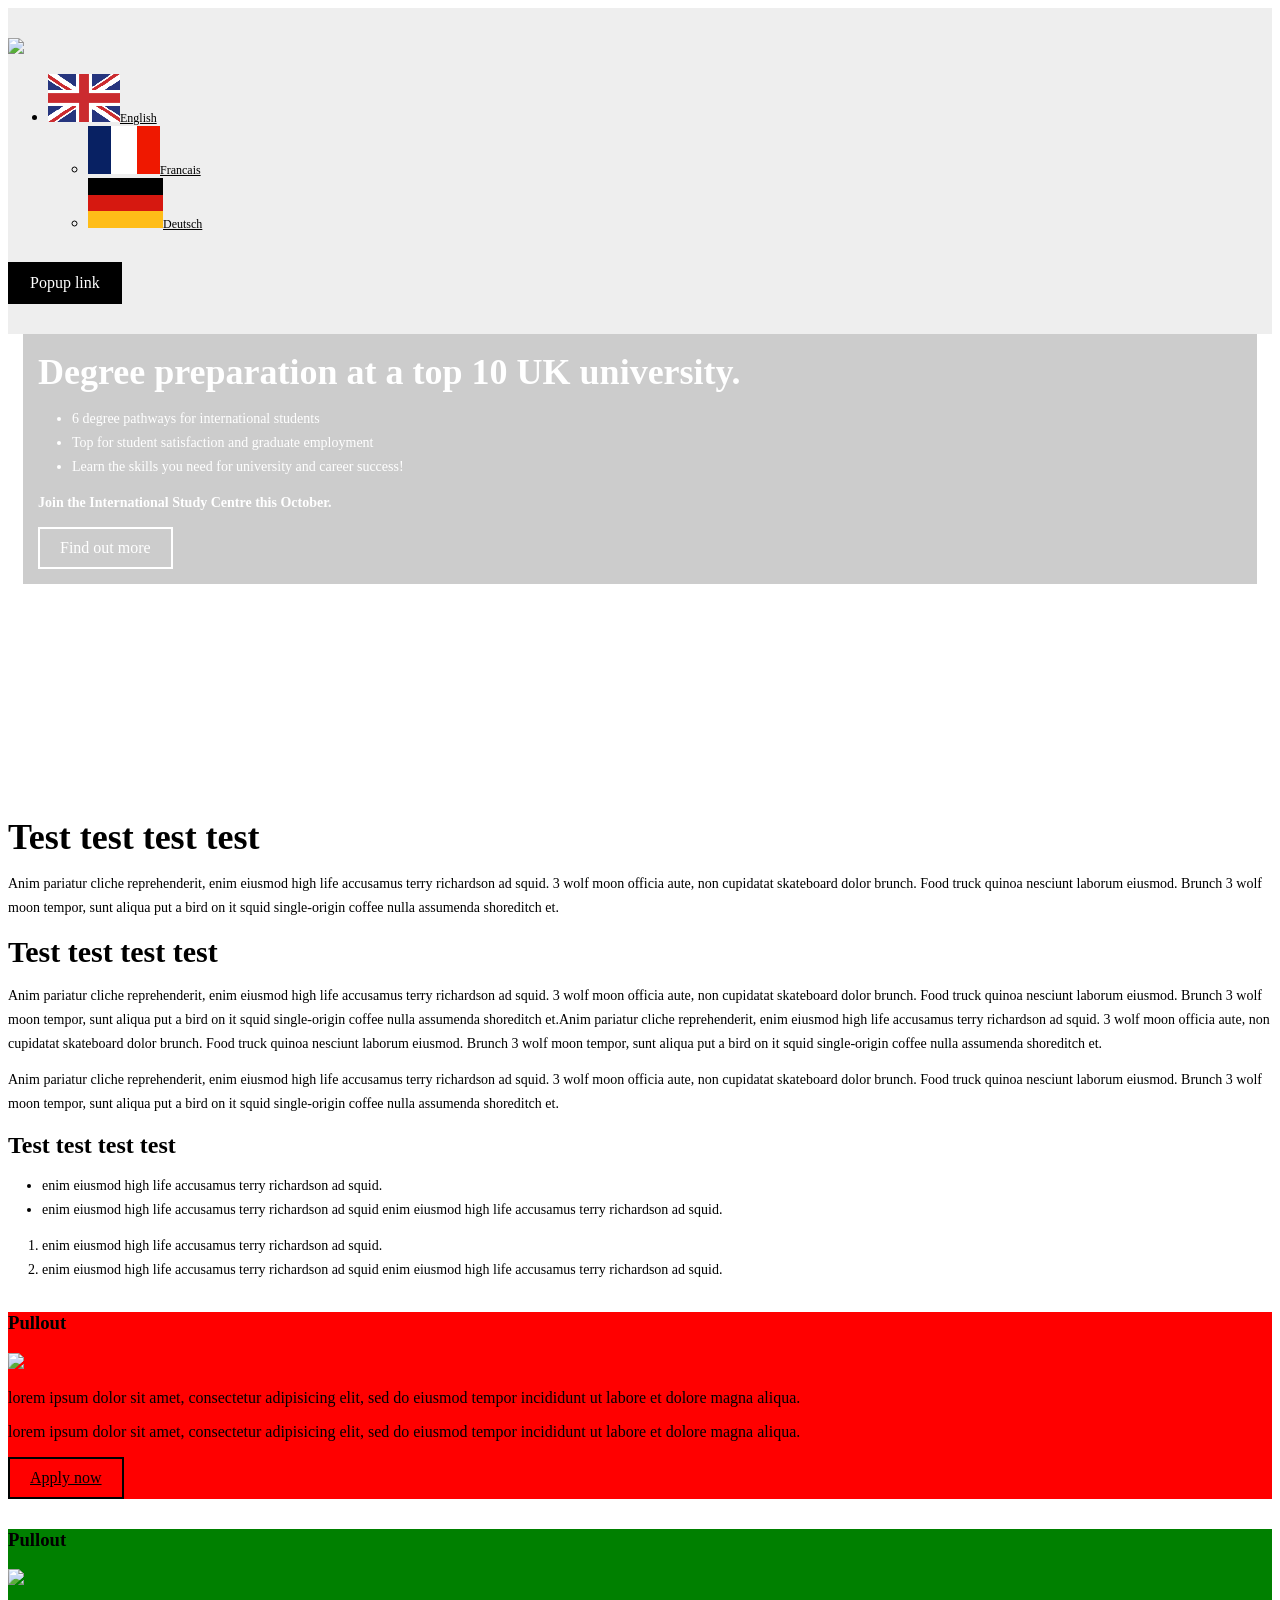
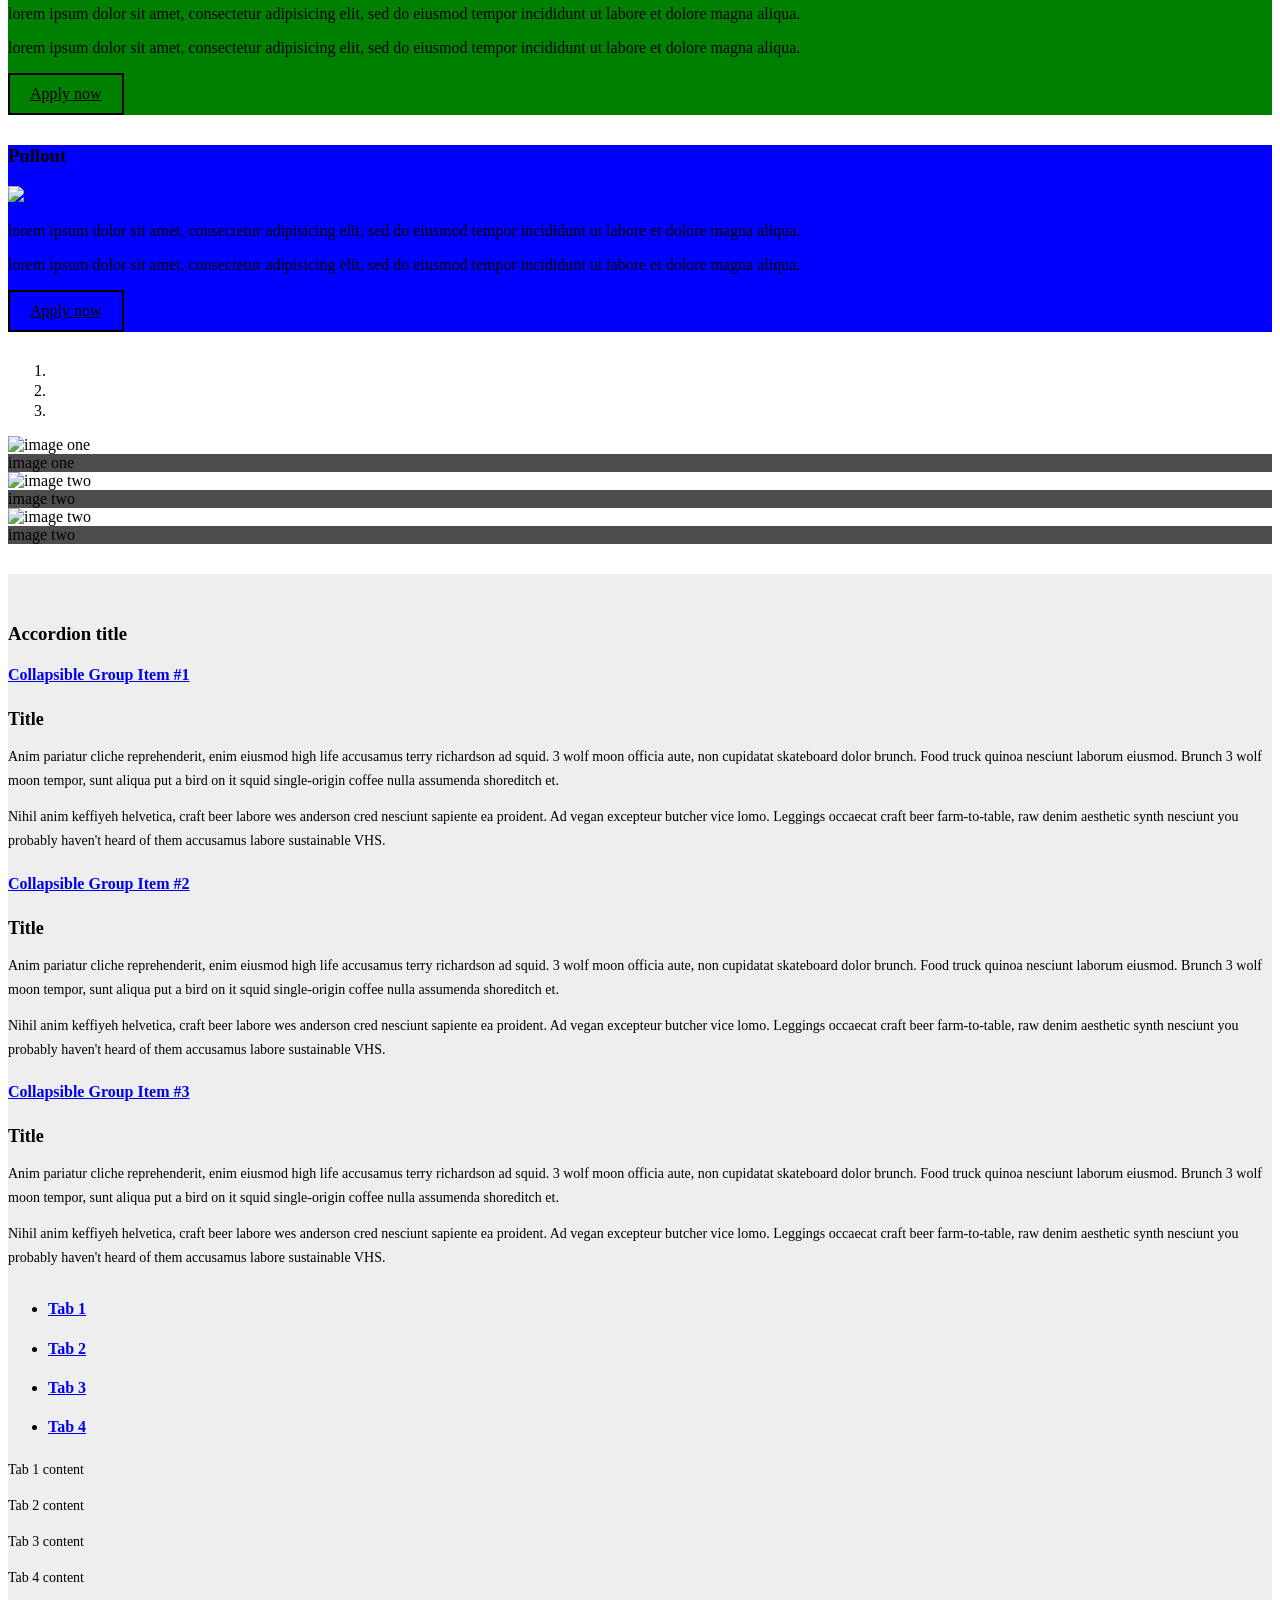
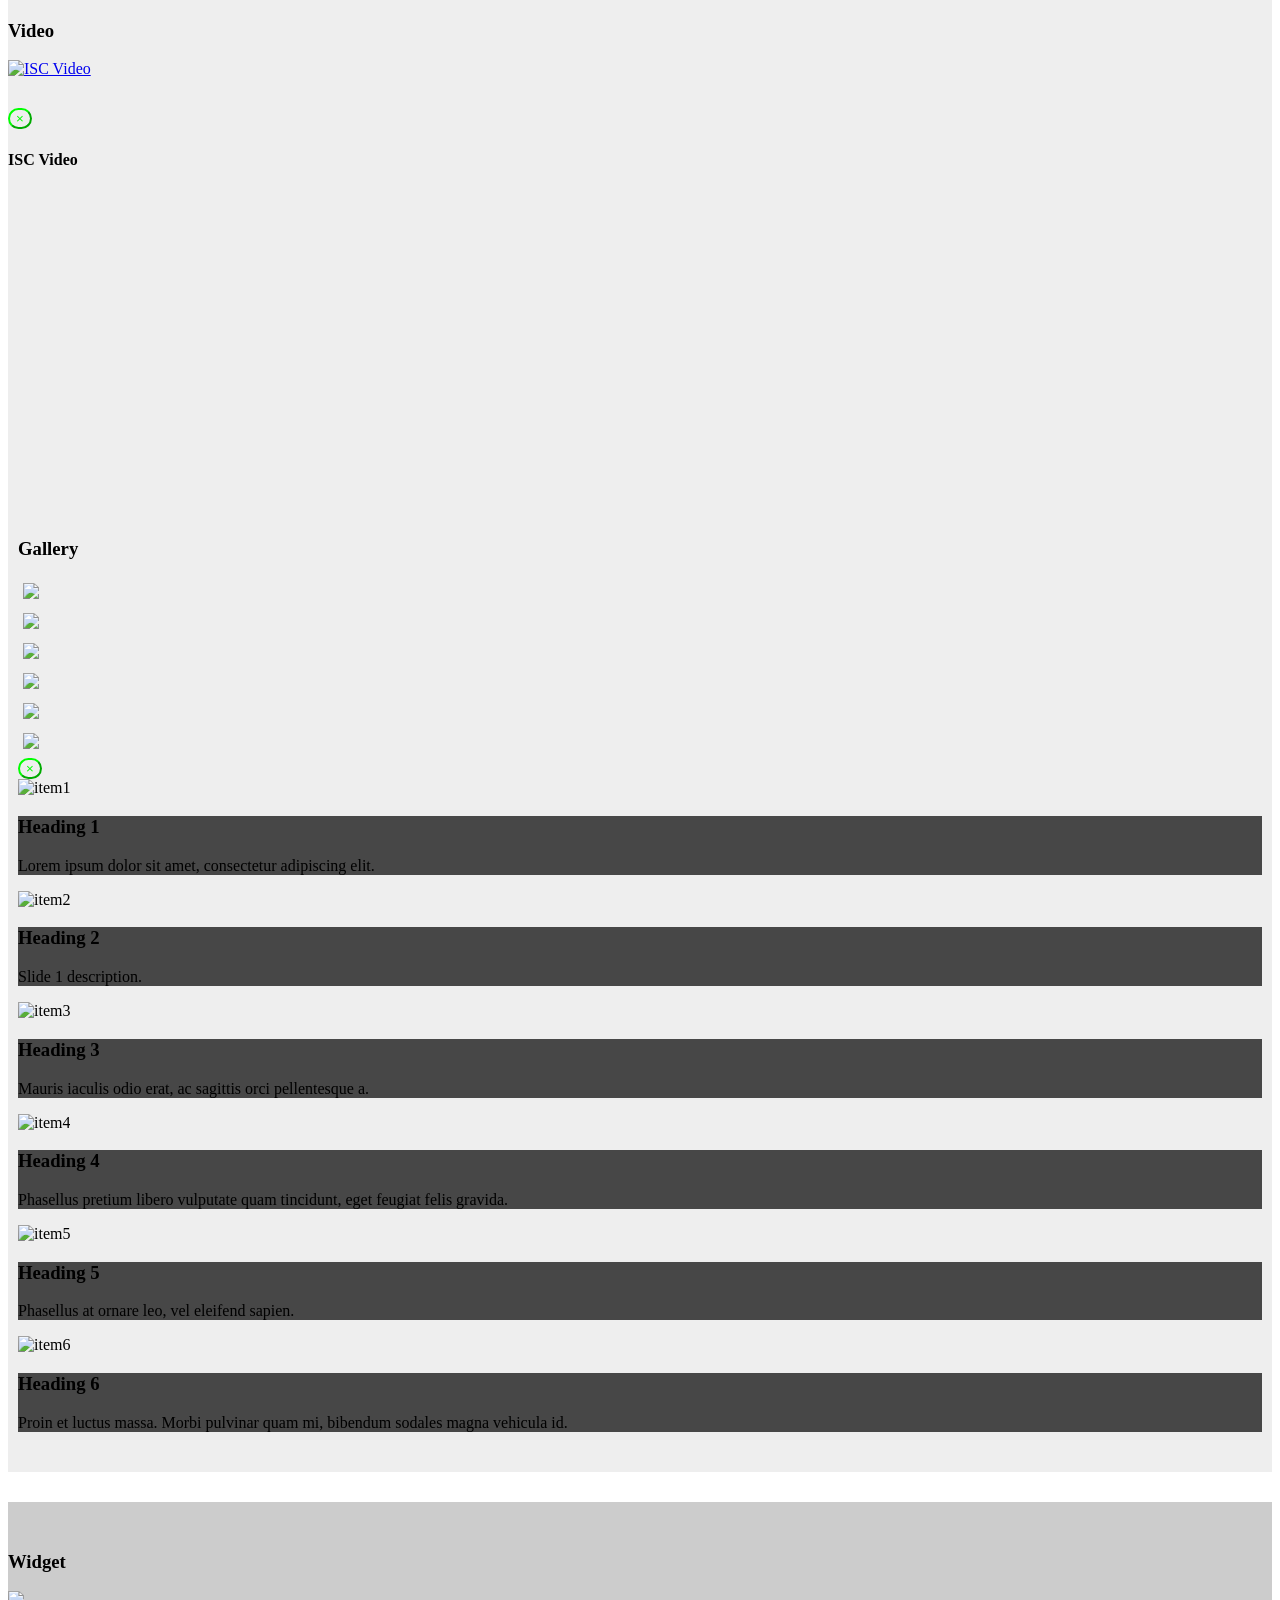
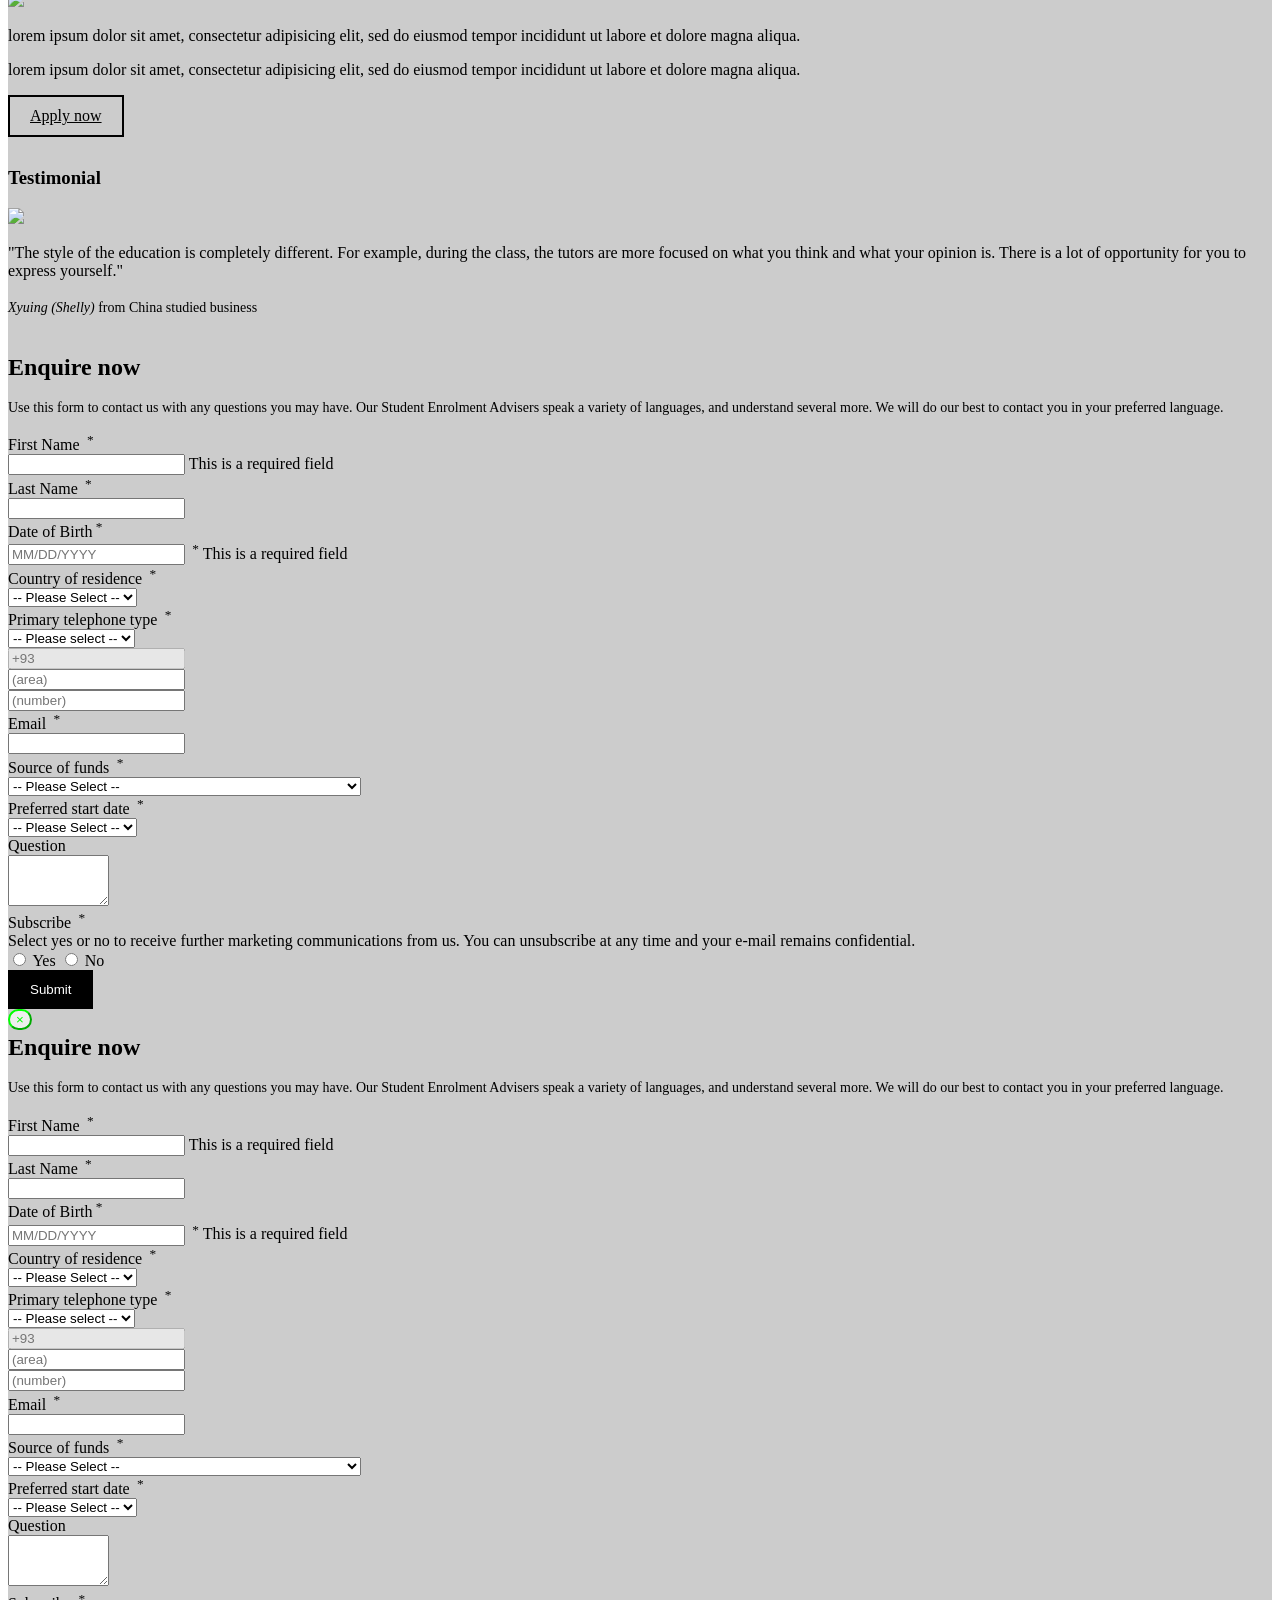
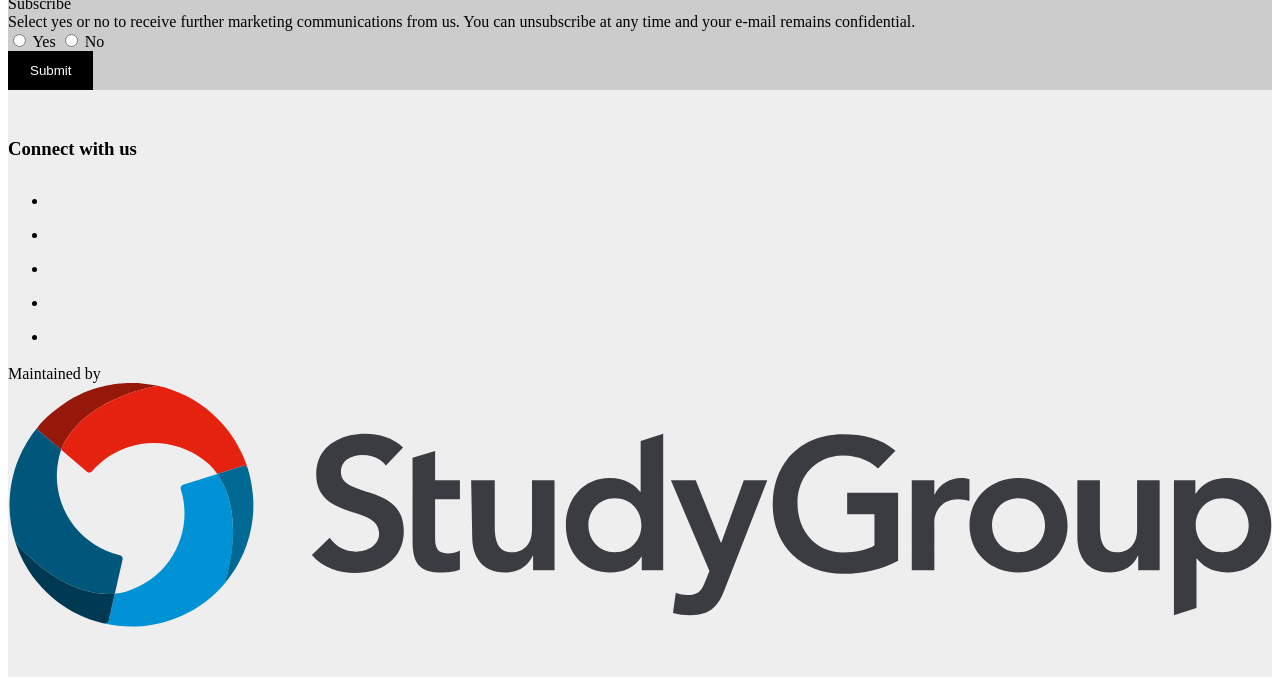
==== commit b7b6393c: "Replace RawGit with jsDelivr" ====
--- a/html/index.html
+++ b/html/index.html
@@ -7,7 +7,7 @@
         <meta name="viewport" content="width=device-width, initial-scale=1.0, maximum-scale=1.0, user-scalable=no" />
 
         <link rel="shortcut icon" type="image/ico" href="/favicon.ico" />
-        <link href="https://rawgit.com/gbunce-studygroup/glp_global/master/html/css/glp_global.css" media="all" rel="stylesheet" />
+        <link href="https://cdn.jsdelivr.net/gh/gbunce-studygroup/glp_global/html/css/glp_global.css" media="all" rel="stylesheet" />
         <link href="css/glp_brand.css" media="all" rel="stylesheet" />
 
         <!-- FONT AWESOME -->
@@ -971,7 +971,7 @@
 
 
             <script src="https://code.jquery.com/jquery-1.7.2.min.js"></script>
-            <script src="https://rawgit.com/gbunce-studygroup/glp_global/master/html/js/glp_global.js"></script>
+            <script src="https://cdn.jsdelivr.net/gh/gbunce-studygroup/glp_global/html/js/glp_global.js"></script>
             <script src="js/glp_brand.js"></script>
         </div> <!-- #pageBody close -->
     </body>
--- a/html/css/glp_brand.css
+++ b/html/css/glp_brand.css
@@ -443,7 +443,6 @@
   background: #000;
   color: #fff;
   border: 2px solid #000;
-  margin: 0 0 30px 0;
 }
 #submitEnquiryButton:active, #submitEnquiryButton:focus {
   text-decoration: none;
@@ -459,10 +458,6 @@
   font-size: 12px;
   content: "\e080";
   margin: 0 0 0 7px;
-}
-
-.modal.form-popup {
-  background: #fff;
 }
 
 .datepicker .datepicker-days .table-condensed thead tr th.prev, .datepicker .datepicker-days .table-condensed thead tr th.next, .datepicker .datepicker-days .table-condensed thead tr th.dow,
@@ -926,8 +921,8 @@
 
 /* VIDEO LIGHTBOX */
 .modal-backdrop {
-  background: #fff;
-  opacity: 0.9 !important;
+  background: rgba(255, 255, 255, 0.8);
+  opacity: 1 !important;
 }
 
 .modal .modal-dialog .modal-content .modal-header .close,
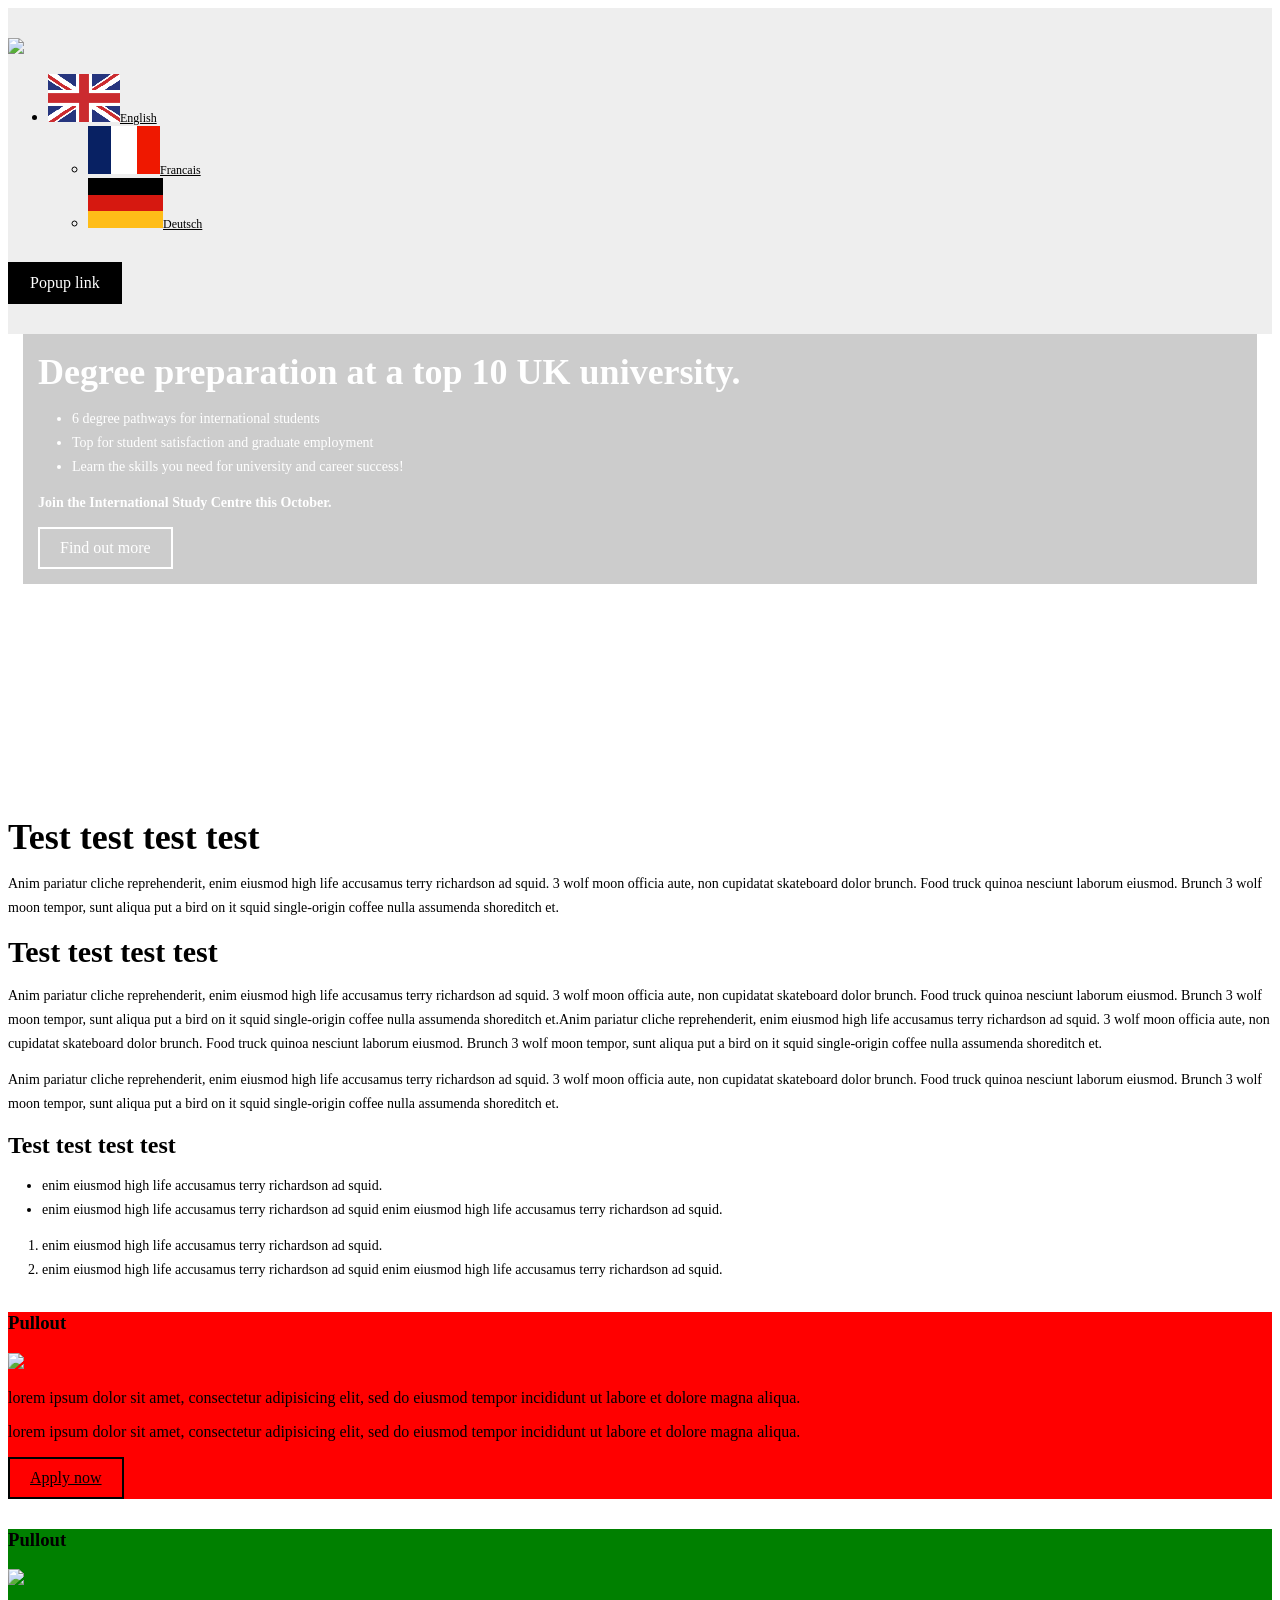
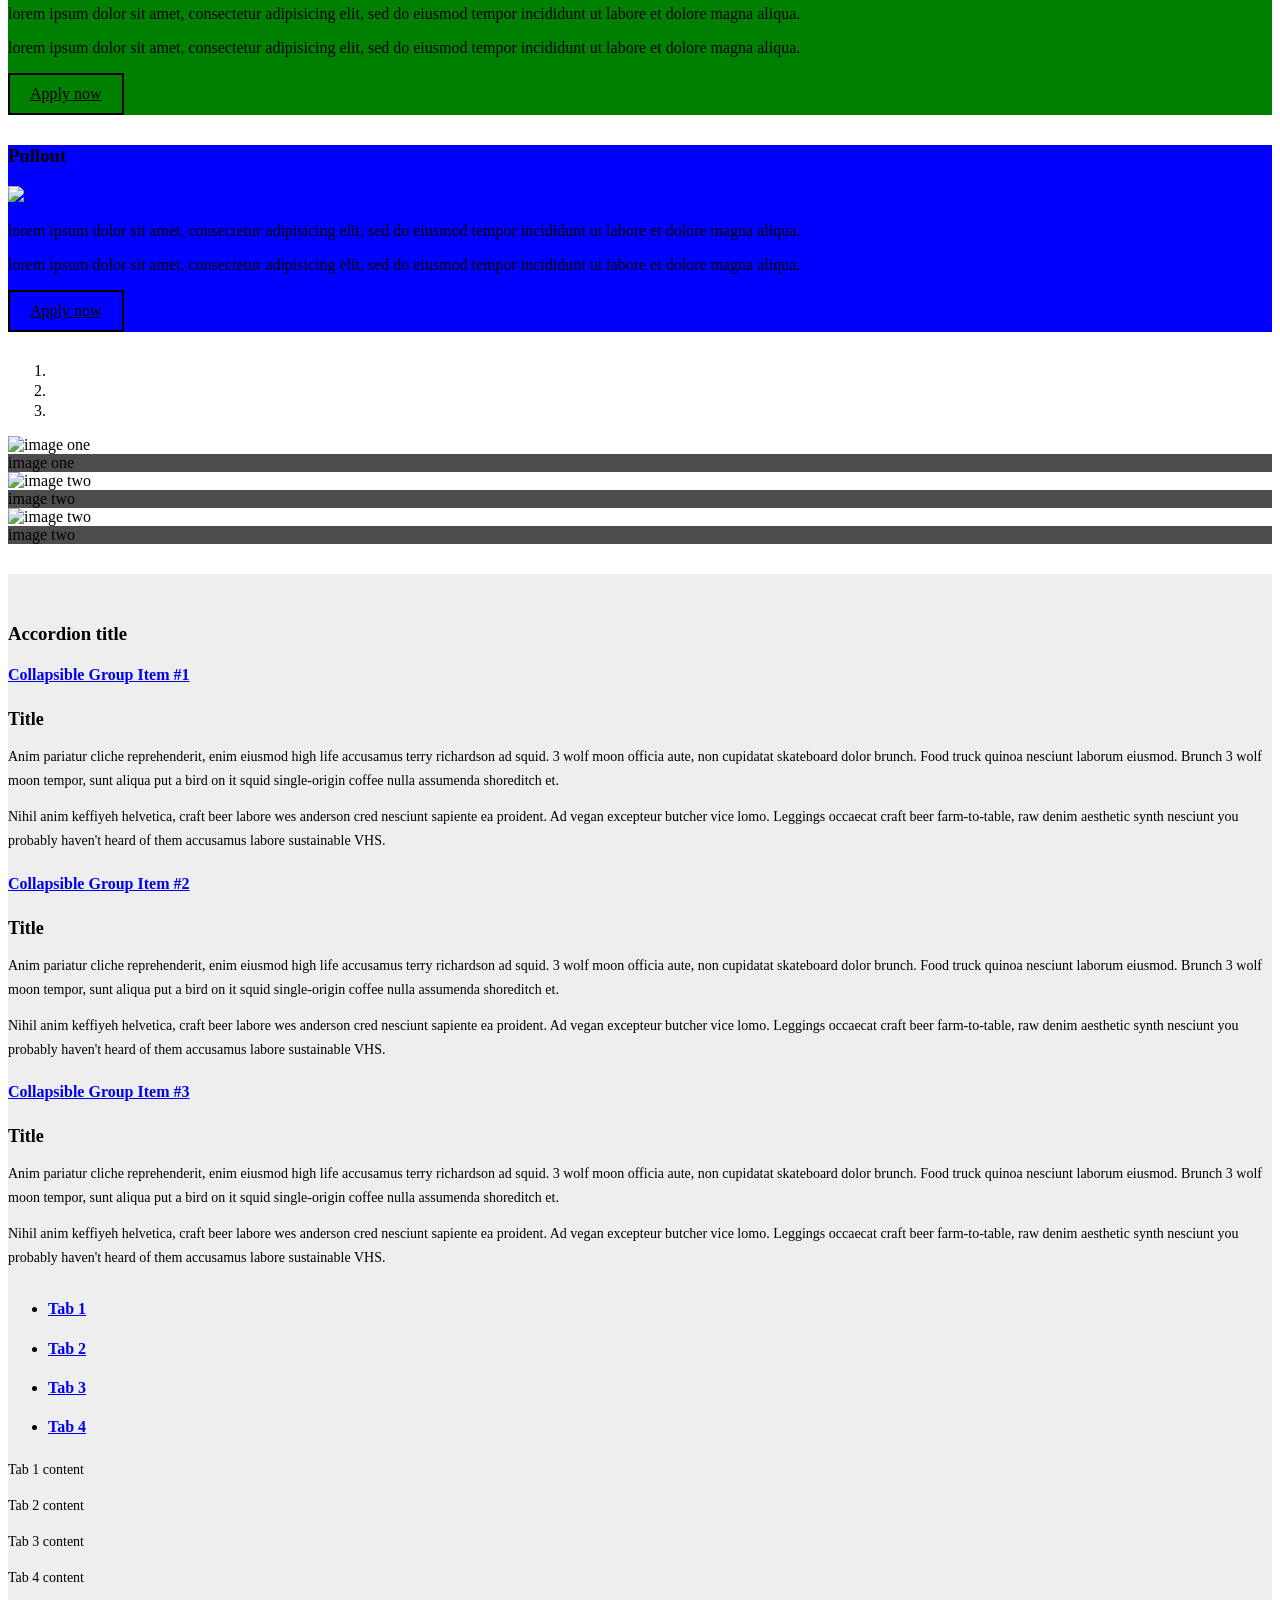
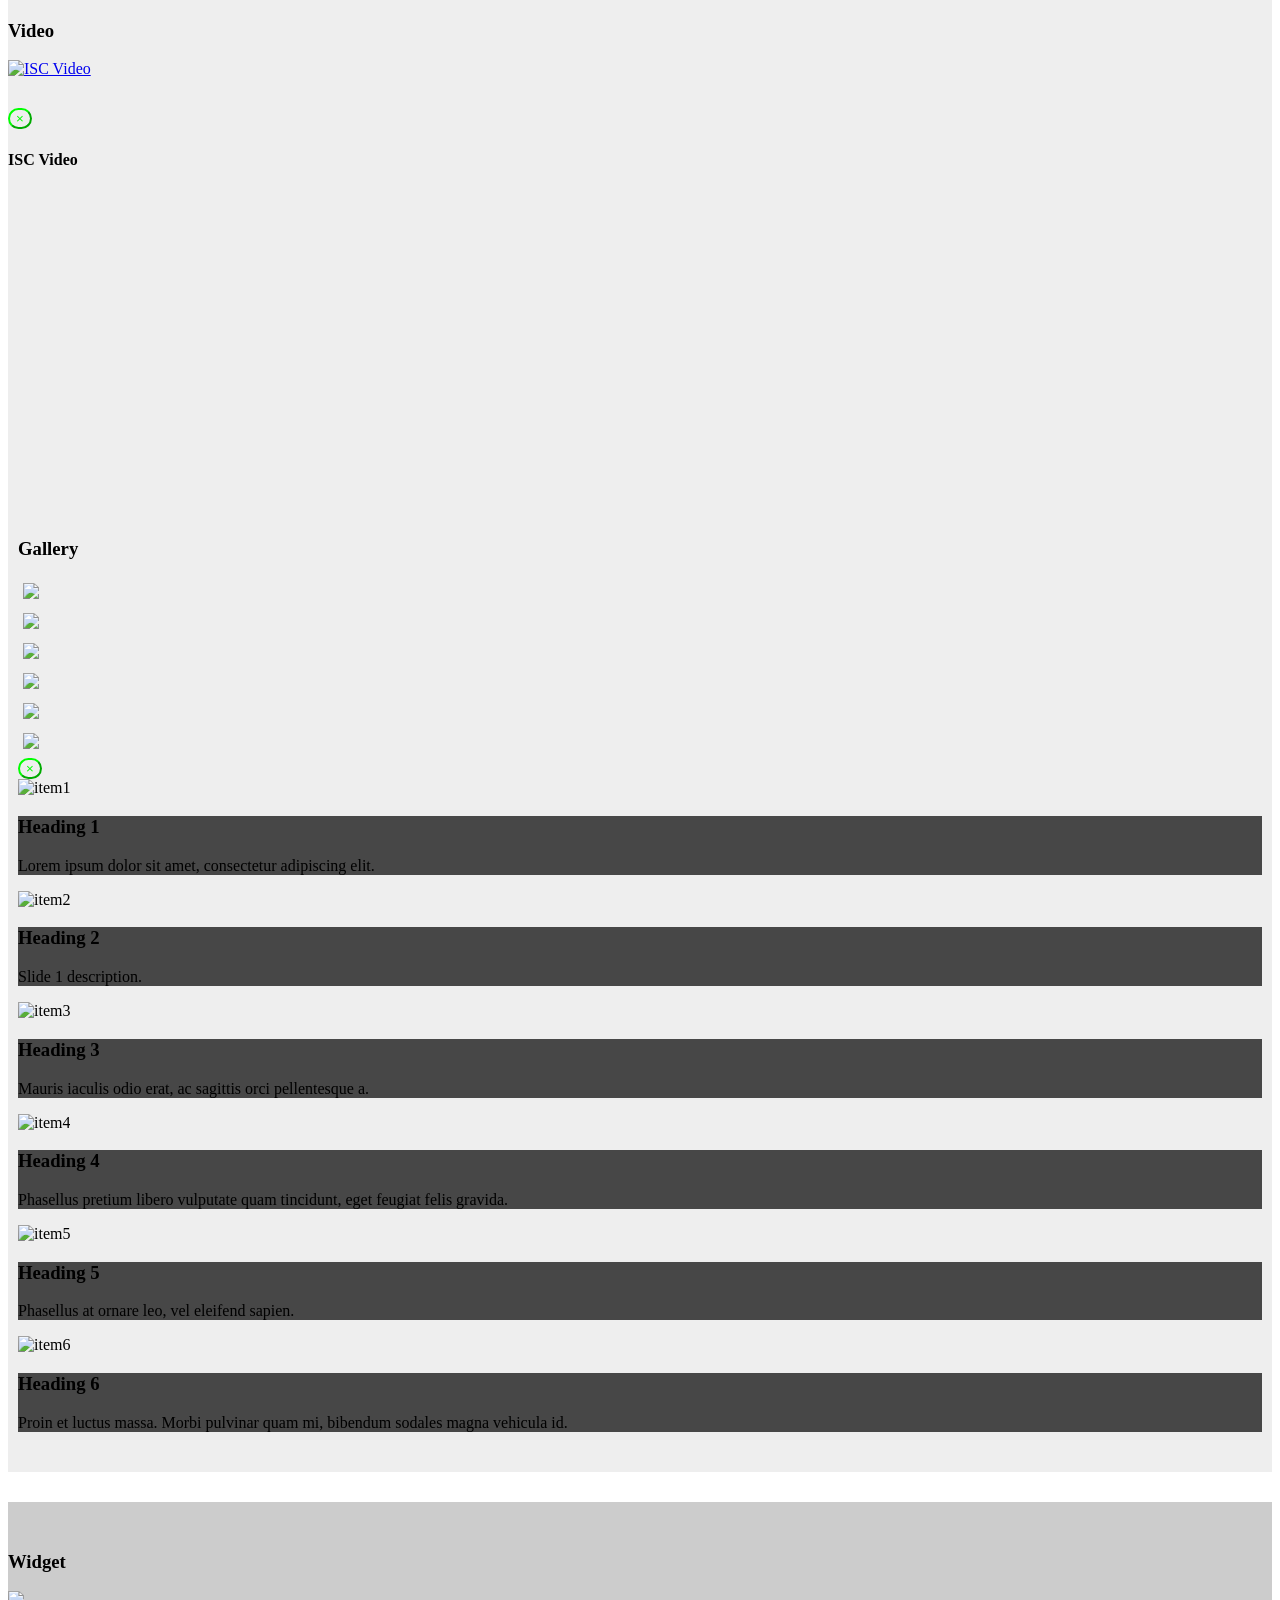
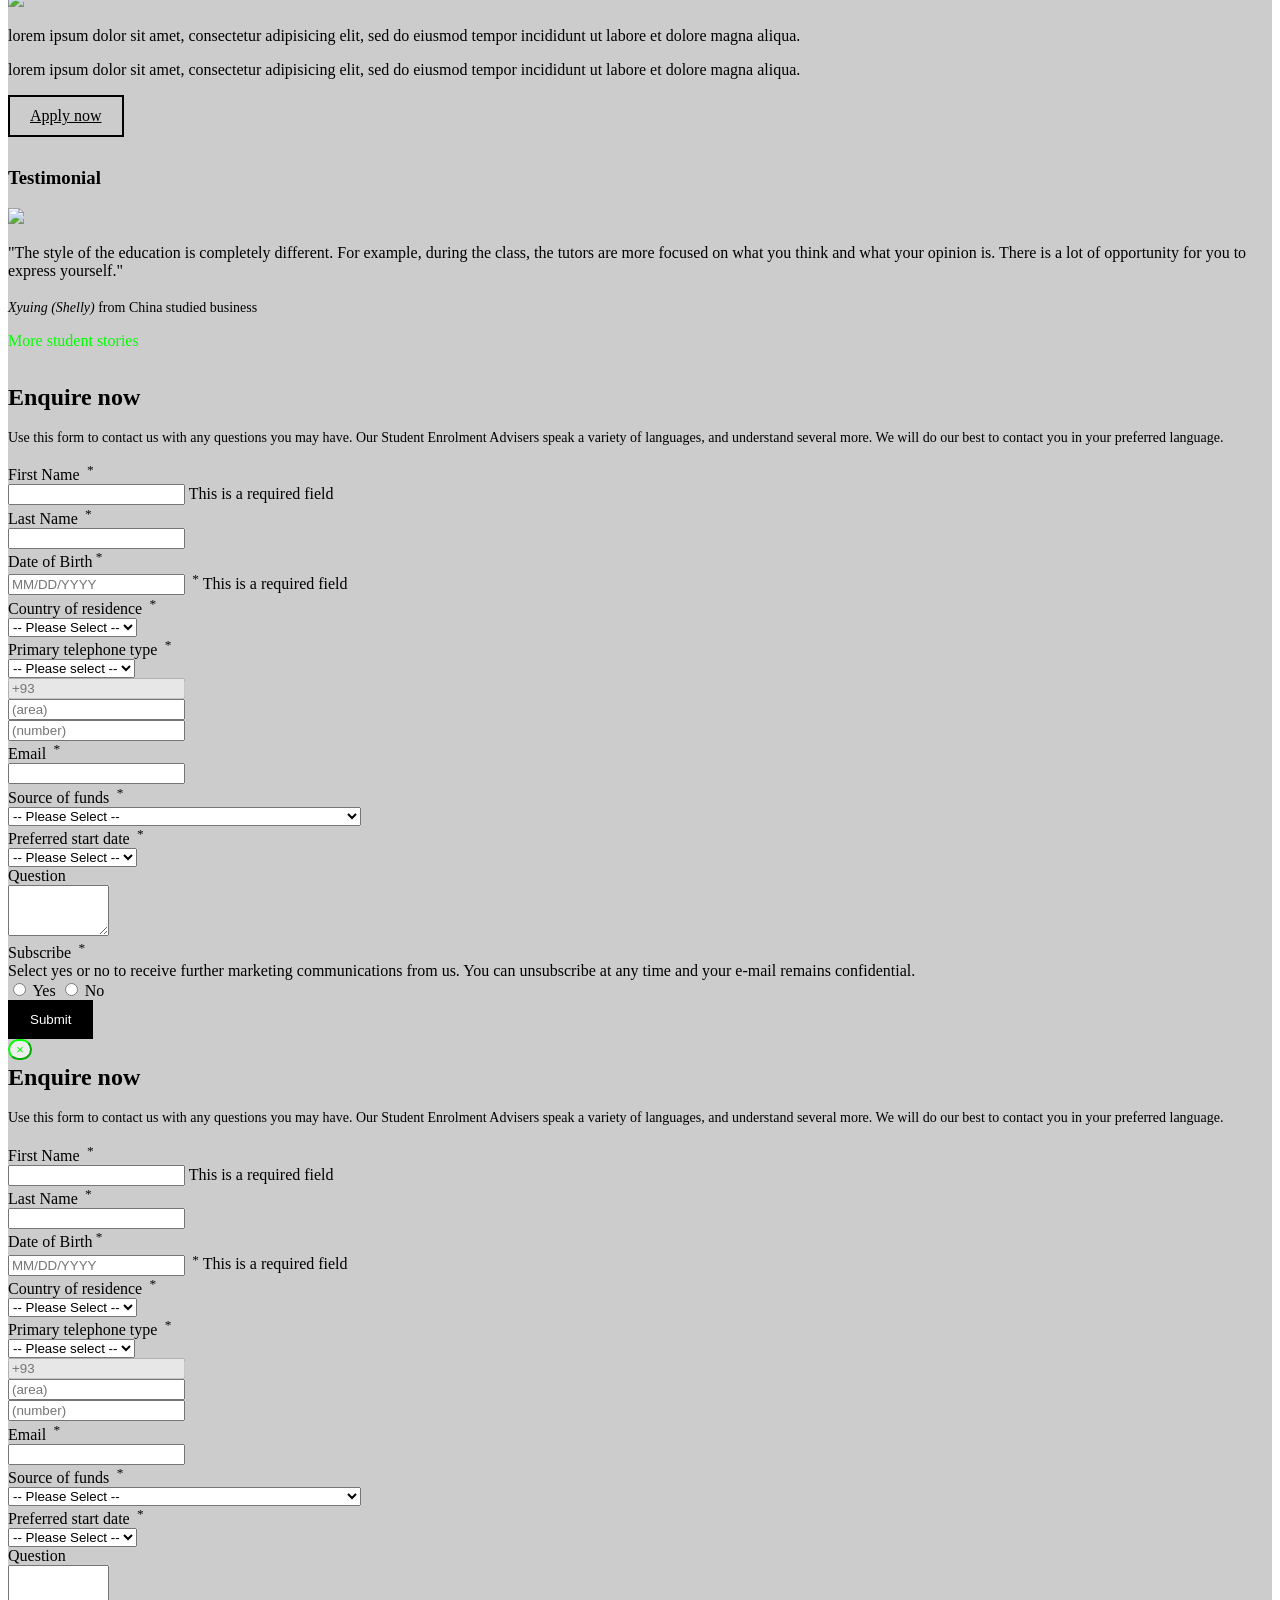
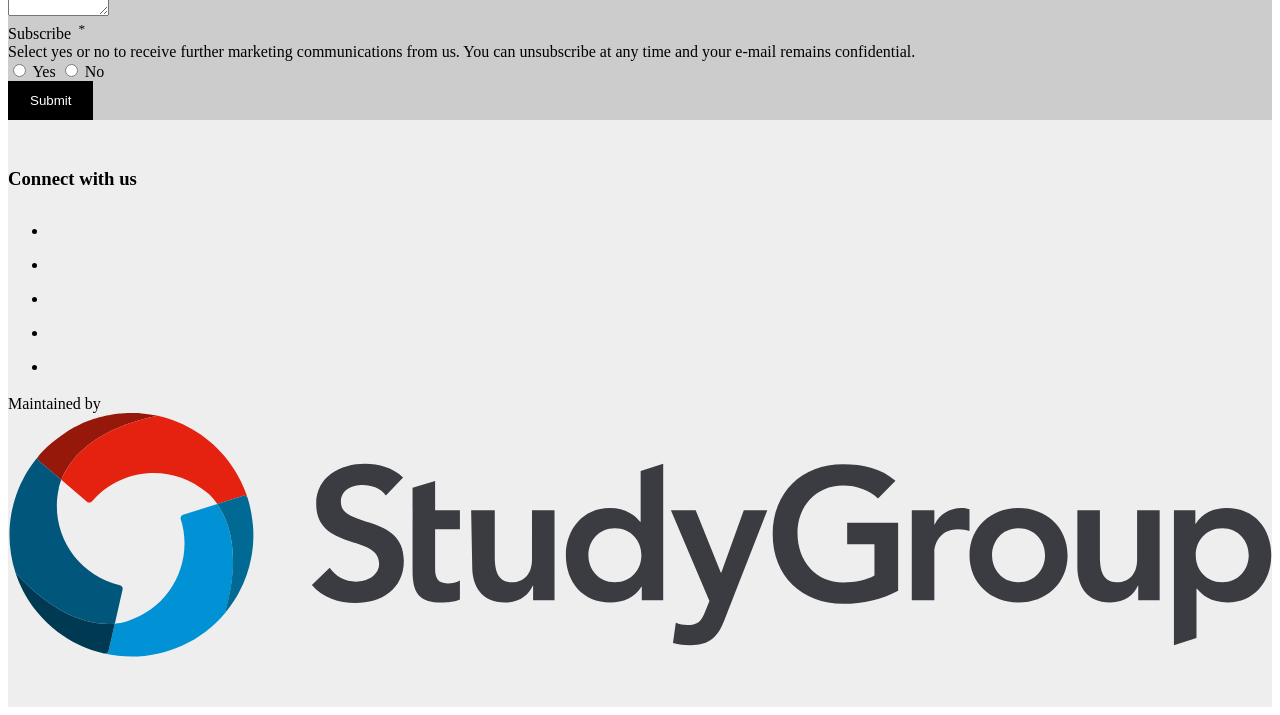
==== commit 542d9b9b: "Merge pull request #3 from gbunce-studygroup/RawGit-to-jsDelivr-link-update-12/12/2018 RawGit to jsD" ====
--- a/html/index.html
+++ b/html/index.html
@@ -7,7 +7,7 @@
         <meta name="viewport" content="width=device-width, initial-scale=1.0, maximum-scale=1.0, user-scalable=no" />
 
         <link rel="shortcut icon" type="image/ico" href="/favicon.ico" />
-        <link href="https://cdn.jsdelivr.net/gh/gbunce-studygroup/glp_global/html/css/glp_global.css" media="all" rel="stylesheet" />
+        <link href="https://cdn.jsdelivr.net/gh/gbunce-studygroup/glp_global@master/html/css/glp_global.css" media="all" rel="stylesheet" />
         <link href="css/glp_brand.css" media="all" rel="stylesheet" />
 
         <!-- FONT AWESOME -->
@@ -525,6 +525,7 @@
             <em>Xyuing (Shelly)</em>
             from China studied business
         </p>
+        <a href="#">More student stories</a>
     </div>
 </div>
 <!-- TESTIMONIAL COMPONENT END -->
@@ -971,7 +972,7 @@
 
 
             <script src="https://code.jquery.com/jquery-1.7.2.min.js"></script>
-            <script src="https://cdn.jsdelivr.net/gh/gbunce-studygroup/glp_global/html/js/glp_global.js"></script>
+            <script src="https://cdn.jsdelivr.net/gh/gbunce-studygroup/glp_global@master/html/js/glp_global.js"></script>
             <script src="js/glp_brand.js"></script>
         </div> <!-- #pageBody close -->
     </body>
